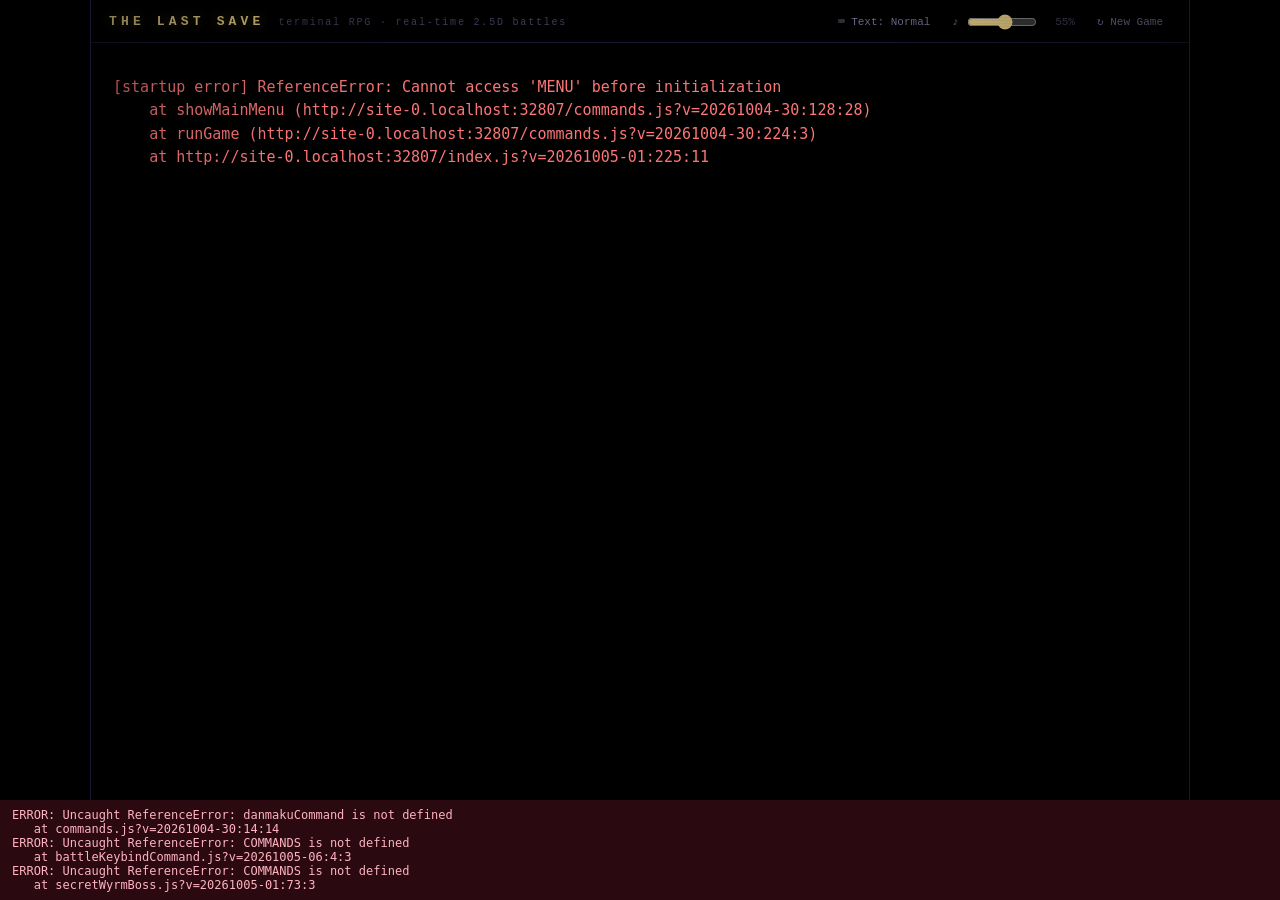
==== index.html @ a20257d5 "Load active dodge and parry system" ====
<!doctype html>
<html lang="en">
  <head>
    <meta charset="utf-8" />
    <meta name="viewport" content="width=device-width,initial-scale=1,viewport-fit=cover" />
    <meta name="theme-color" content="#05050a" />
    <meta name="description" content="THE LAST SAVE: a terminal story RPG with real-time 2.5D battles, crafting and a fourth-wall campaign." />
    <title>THE LAST SAVE</title>
    <link rel="icon" href="icon-image.png" />
    <link rel="stylesheet" href="styles.css?v=20261004-35" />
    <script src="errorlog.js?v=20261005-01"></script>
  </head>
  <body>
    <div class="terminal"><div class="terminal-corruption" aria-hidden="true"></div><header class="bar"><div class="brand-copy"><div class="title">THE LAST SAVE</div><div class="edition">terminal RPG · real-time 2.5D battles</div></div><nav class="toolbar" aria-label="Game settings"><button id="speedToggle" type="button">⌨️ Text: Normal</button><label class="music-volume" title="Music volume"><span aria-hidden="true">♪</span><input id="musicVolume" type="range" min="0" max="100" step="1" value="55" aria-label="Music volume" /><output id="musicVolumeValue" for="musicVolume">55%</output></label><button id="newGame" type="button">↻ New Game</button></nav></header><main id="screen" tabindex="0" aria-label="Game output"><noscript>THE LAST SAVE needs JavaScript to run.</noscript></main><div class="combo-timer" id="comboTimer" hidden role="timer" aria-live="off"><span id="comboTimerLabel"></span></div><div class="input-row"><span class="prompt">&gt;&gt;&gt;</span><input id="command" autocomplete="off" spellcheck="false" autofocus placeholder="Type a game command..." aria-label="Enter a game command" /></div><footer class="terminal-footer"><button class="footer-settings" id="settingsButton" type="button" aria-label="Open game settings" title="Open game settings">⚙️ Settings</button><div class="footer-meta"><div class="help">↵ Enter confirms · ↑/↓ select listed choices</div><div class="version" id="gameVersion">THE LAST SAVE</div></div></footer></div>
    <script src="items.js?v=20261004-30"></script><script src="projectileTuning.js?v=20261005-03"></script><script src="scenes.js?v=20261004-34"></script><script src="monsters.js?v=20261004-34"></script><script src="dialogue.js?v=20261004-30"></script><script src="helpers.js?v=20261004-31"></script><script src="playerGear.js?v=20261004-30"></script><script src="crafting.js?v=20261004-30"></script><script src="combat.js?v=20261005-01"></script><script src="story.js?v=20261004-30"></script><script src="saves.js?v=20261004-30"></script><script src="rpgSystems.js?v=20261004-30"></script><script src="commands.js?v=20261004-30"></script><script src="battleControls.js?v=20261005-04"></script><script src="BattleSkillControls.js?v=20261005-04"></script><script src="battleKeybindCommand.js?v=20261005-06"></script><script src="effects.js?v=20261004-34"></script><script src="typewriter.js?v=20261004-30"></script><script src="index.js?v=20261005-01"></script><script src="admin.js?v=20261004-30"></script><script src="secretWyrmBoss.js?v=20261005-01"></script><script src="touhouAttackPatterns.js?v=20261005-02"></script><script src="battle25d.js?v=20261005-07"></script><script src="battleDefense.js?v=20261005-01"></script><script src="swingProjectiles.js?v=20261005-04"></script><script src="skillProjectiles.js?v=20261005-01"></script>
  </body>
</html>
---- styles.css ----
/* =====================================================================
   THE LAST SAVE: plain terminal, cosmic-dread palette
   Void black, pale divine gold, crimson for harm, violet for the beyond.
   No window chrome: just a header line, the text, a prompt, a footer.
   ===================================================================== */

:root {
  color-scheme: dark;

  --void: #000;
  --void-2: #000;
  --line: #1c1730;

  --text: #cdc6dc;
  --text-strong: #f1ecfa;
  --muted: #7a7191;
  --faint: #463f5c;

  --gold: #e9cf86;      /* divine light */
  --gold-hot: #fff1c4;
  --crimson: #d4364f;   /* harm, danger */
  --crimson-hot: #ff6b7e;
  --violet: #a37cff;    /* the beyond */
  --green: #7ee0b0;
  --blue: #7fb6ff;
  --cyan: #8ff0e4;
  --ember: #ff9a5c;

  --mono: ui-monospace, "Cascadia Code", "JetBrains Mono", "SF Mono", "Fira Code", Consolas, "Liberation Mono", "Courier New", monospace;
}

* { box-sizing: border-box; }
html, body { margin: 0; height: 100%; background: #000; }

body {
  font-family: var(--mono);
  color: var(--text);
  background: #000;
}

/* ---------- the terminal fills the window ---------- */

.terminal {
  position: relative;
  display: flex;
  flex-direction: column;
  width: min(1100px, 100%);
  height: 100vh;
  height: 100dvh;
  margin: 0 auto;
  overflow: hidden;
  background: #000;
  border-left: 1px solid var(--line);
  border-right: 1px solid var(--line);
}

/* a few distant stars; barely there */
.terminal::before { display: none; }


/* faint scanlines + dark corners */
.terminal::after {
  content: "";
  position: absolute;
  inset: 0;
  z-index: 4;
  pointer-events: none;
  background:
    repeating-linear-gradient(to bottom, transparent 0 2px, #00000014 3px),
    radial-gradient(ellipse at center, transparent 65%, #00000070 100%);
}

.terminal > * { position: relative; z-index: 1; }
.terminal > .terminal-corruption { position: absolute; z-index: 8; }

/* ---------- header: one quiet line ---------- */

.bar {
  flex: 0 0 auto;
  display: flex;
  align-items: baseline;
  gap: 16px;
  padding: 12px 18px 10px;
  border-bottom: 1px solid var(--line);
  background: #000;
}
.brand-copy { display: flex; align-items: baseline; gap: 14px; min-width: 0; }
.title {
  margin: 0;
  font-size: 13px;
  font-weight: 700;
  letter-spacing: 0.32em;
  color: var(--gold);
  text-shadow: 0 0 14px #e9cf8666;
  white-space: nowrap;
}
.edition { font-size: 10px; letter-spacing: 0.18em; color: var(--faint); white-space: nowrap; }

.toolbar { display: flex; align-items: baseline; gap: 6px; margin-left: auto; }

button {
  font: inherit;
  font-size: 11px;
  cursor: pointer;
  color: var(--muted);
  background: transparent;
  border: 0;
  border-bottom: 1px solid transparent;
  border-radius: 0;
  padding: 3px 8px;
  transition: color 0.15s ease, border-color 0.15s ease, text-shadow 0.15s ease;
}
button:hover:not(:disabled) {
  color: var(--gold-hot);
  border-bottom-color: var(--gold);
  text-shadow: 0 0 10px #e9cf8688;
}
button:focus-visible { outline: 1px solid var(--gold); outline-offset: 2px; }

.music-volume { display: flex; align-items: center; gap: 6px; padding: 0 8px; font-size: 11px; color: var(--muted); white-space: nowrap; }
#musicVolume { width: 70px; cursor: pointer; accent-color: var(--gold); }
#musicVolumeValue { width: 30px; text-align: right; color: var(--faint); }

/* ---------- game text ---------- */

#screen {
  flex: 1;
  min-height: 0;
  overflow: auto;
  padding: 18px 22px;
  font-size: 15px;
  line-height: 1.55;
  white-space: pre-wrap;
  overflow-wrap: anywhere;
  cursor: text;
  color: var(--text);
  scrollbar-width: thin;
  scrollbar-color: #3a3057 transparent;
}
#screen:focus { outline: none; }
#screen::-webkit-scrollbar { width: 8px; }
#screen::-webkit-scrollbar-thumb { background: #2a2342; border-radius: 4px; }
#screen::-webkit-scrollbar-thumb:hover { background: #473a72; }
#screen ::selection { background: #a37cff44; color: var(--text-strong); }

/* ---------- prompt ---------- */

.input-row {
  flex: 0 0 auto;
  display: flex;
  align-items: center;
  gap: 10px;
  padding: 10px 22px;
  border-top: 1px solid var(--line);
  background: #000;
}
.prompt { user-select: none; font-weight: 700; color: var(--gold); text-shadow: 0 0 10px #e9cf8688; }
#command {
  flex: 1;
  min-width: 0;
  padding: 4px 0;
  font: inherit;
  font-size: 15px;
  color: var(--text-strong);
  caret-color: var(--gold);
  background: transparent;
  border: 0;
  outline: 0;
}
#command::placeholder { color: var(--faint); }

/* ---------- combo timer ---------- */

.combo-timer {
  flex: 0 0 auto;
  padding: 5px 22px;
  font-size: 0.96em;
  font-weight: 700;
  color: var(--gold);
  border-top: 1px solid var(--line);
  border-left: 2px solid var(--gold);
  background: linear-gradient(90deg, #e9cf8618, transparent 70%);
}
.combo-timer[hidden] { display: none; }
.combo-bar-fill { color: var(--gold-hot); text-shadow: 0 0 8px #e9cf8699; }
.combo-bar-empty { color: #3d3552; }
.combo-timer.urgent { color: var(--crimson-hot); border-left-color: var(--crimson); background: linear-gradient(90deg, #d4364f22, transparent 70%); animation: pulse 0.5s ease-in-out infinite; }
.combo-timer.urgent .combo-bar-fill { color: var(--crimson-hot); text-shadow: 0 0 8px #d4364f99; }

/* ---------- footer ---------- */

.terminal-footer {
  flex: 0 0 auto;
  display: flex;
  align-items: baseline;
  gap: 14px;
  padding: 6px 18px 8px;
  border-top: 1px solid var(--line);
  background: #000;
}
.footer-settings { padding: 2px 8px; font-size: 11px; white-space: nowrap; color: var(--muted); }
.footer-settings.is-loading { color: var(--gold); }
.footer-settings.is-loading::before { content: "…"; margin-right: 4px; animation: pulse 0.9s ease-in-out infinite; }
.footer-settings.is-unavailable { color: var(--crimson-hot); }
.footer-settings:disabled { cursor: wait; }
.footer-meta { flex: 1; min-width: 0; display: flex; align-items: baseline; justify-content: space-between; gap: 14px; }
.help, .version { padding: 0; font-size: 10px; white-space: nowrap; color: var(--faint); }
.version { letter-spacing: 0.14em; }

/* ---------- colours for what the game prints ---------- */

.line { animation: line-in 0.22s ease-out both; }
@keyframes line-in { from { opacity: 0; } to { opacity: 1; } }

.fx-hurt   { color: var(--crimson-hot); font-weight: 700; }
.fx-hit    { color: var(--gold); }
.fx-crit   { color: var(--gold-hot); font-weight: 800; text-shadow: 0 0 12px #e9cf86bb; }
.fx-parry  { color: var(--blue); font-weight: 700; }
.fx-dodge  { color: var(--cyan); }
.fx-heal   { color: var(--green); }
.fx-status { color: var(--violet); }
.fx-loot   { color: var(--gold); }
.fx-dim    { color: var(--faint); }
.fx-can    { color: var(--green); }
.fx-cant   { color: #a8566a; }
.fx-turn-player { color: var(--gold);        font-weight: 800; letter-spacing: 0.06em; }
.fx-turn-enemy  { color: var(--crimson-hot); font-weight: 800; letter-spacing: 0.06em; }

/* big moments: a thin rule on the left, nothing more */
.fx-chapter, .fx-levelup, .fx-win, .fx-lose, .fx-encounter {
  display: block;
  margin: 8px 0;
  padding: 2px 0 2px 12px;
  font-weight: 800;
  border-left: 2px solid currentColor;
}
.fx-chapter   { color: var(--violet);  letter-spacing: 0.08em; text-shadow: 0 0 16px #a37cff88; }
.fx-levelup   { color: var(--gold-hot); text-shadow: 0 0 14px #e9cf86aa; }
.fx-win       { color: var(--gold);     text-shadow: 0 0 12px #e9cf8688; }
.fx-lose      { color: var(--crimson);  text-shadow: 0 0 14px #d4364f88; }
.fx-encounter { color: var(--ember); }

.fx-warning { color: var(--ember); font-weight: 800; animation: line-in 0.22s ease-out both, pulse 0.7s ease-in-out 3; }
.fx-glitch  { color: var(--cyan); animation: line-in 0.22s ease-out both, glitch 0.5s steps(2) 2; }

.fx-intent-head { color: var(--crimson-hot); font-weight: 800; letter-spacing: 0.16em; }
.fx-intent-main { color: #ffd3c4; font-weight: 700; }

.fx-reward-feed {
  display: block;
  margin: 1px 0;
  padding: 1px 0 1px 10px;
  font-size: 0.96em;
  font-weight: 600;
  text-align: left;
  border-left: 2px solid #6b5d34;
}
.reward-coin  { color: #b4e394; }
.reward-xp    { color: var(--gold); }
.reward-item  { color: #cdb1ee; }
.reward-combo { color: var(--ember); }

/* HP / energy bars */
.bar-good   { color: #6fe0a6; }
.bar-warn   { color: var(--gold); }
.bar-low    { color: var(--crimson-hot); text-shadow: 0 0 8px #d4364f77; }
.bar-energy { color: var(--violet); text-shadow: 0 0 8px #a37cff55; }
.bar-empty  { color: #2b2540; }

@keyframes pulse { 50% { opacity: 0.45; } }
@keyframes glitch {
  0%   { text-shadow: 2px 0 #ff2e63, -2px 0 #08d9d6; transform: translateX(-2px); }
  50%  { text-shadow: -2px 0 #ff2e63, 2px 0 #08d9d6; transform: translateX(2px); }
  100% { text-shadow: none; transform: none; }
}

/* ---------- screen shake, flash, floating numbers (effects.js) ---------- */

.shake        { animation: shake 0.25s linear; }
.shake-strong { animation: shake 0.45s linear; }
@keyframes shake {
  0%, 100% { transform: translate(0, 0); }
  20% { transform: translate(-6px, 2px); }
  40% { transform: translate(5px, -3px); }
  60% { transform: translate(-4px, 3px); }
  80% { transform: translate(3px, -2px); }
}
.fx-flash { position: absolute; inset: 0; pointer-events: none; opacity: 0; z-index: 5; }
.fx-flash.on { animation: flash 0.45s ease-out; }
@keyframes flash { 0% { opacity: 1; } 100% { opacity: 0; } }

.fx-float { position: absolute; z-index: 6; pointer-events: none; font-size: 26px; font-weight: 800; animation: float-up 0.82s ease-out forwards; }
.fx-float.hurt { color: var(--crimson-hot); text-shadow: 0 0 12px #a00000, 0 2px 0 #000; }
.fx-float.hit  { color: var(--gold); text-shadow: 0 0 10px #6a4a00, 0 2px 0 #000; }
.fx-float.crit { color: var(--gold-hot); font-size: 42px; text-shadow: 0 0 18px #e9cf86, 0 2px 0 #000; }
@keyframes float-up {
  0%   { opacity: 0; transform: translateY(10px) scale(0.7); }
  15%  { opacity: 1; transform: translateY(0) scale(1.15); }
  100% { opacity: 0; transform: translateY(-60px) scale(1); }
}

/* ---------- accessibility options (set by the settings menu) ---------- */

body.access-large #screen,
body.access-large #command { font-size: 19px; line-height: 1.6; }
body.access-spacing #screen { line-height: 1.85; letter-spacing: 0.025em; }
body.access-reduced-flash .terminal::after { opacity: 0.5; }
body.access-reduced-flash .fx-glitch { animation: none !important; text-shadow: none !important; }
body.access-reduced-flash .fx-flash { display: none !important; }
body.access-reduced-flash .shake,
body.access-reduced-flash .shake-strong { animation: none !important; }
body.access-reduced-flash .boss-attack-scene,
body.access-reduced-flash .boss-attack-scene * { animation: none !important; }
body.access-reduced-flash .boss-attack-scene::before { opacity: 0.72; }
body.access-reduced-flash .fx-intent-head,
body.access-reduced-flash .boss-attack-mark { text-shadow: none !important; }
body.access-reduced-motion *,
body.access-reduced-motion *::before,
body.access-reduced-motion *::after {
  animation-duration: 0.01ms !important;
  animation-iteration-count: 1 !important;
  scroll-behavior: auto !important;
  transition-duration: 0.01ms !important;
}
@media (prefers-reduced-motion: reduce) {
  .line, .shake, .shake-strong, .fx-warning, .fx-glitch, .combo-timer.urgent { animation: none; }
  .footer-settings.is-loading::before { animation: none; }
}

/* ---------- small screens ---------- */

@media (max-width: 700px) {
  .terminal { border: 0; }
  .bar { flex-wrap: wrap; gap: 4px 10px; padding: 9px 12px 7px; }
  .edition { display: none; }
  .toolbar { gap: 2px; }
  button { padding: 3px 6px; font-size: 10px; }
  #musicVolume { width: 54px; }
  #musicVolumeValue { display: none; }
  #screen { padding: 12px 14px; font-size: 13.5px; }
  .input-row { padding: 8px 14px; }
  .terminal-footer { flex-wrap: wrap; gap: 2px 8px; padding: 5px 12px 7px; }
  .footer-meta { flex-direction: column; align-items: flex-end; gap: 1px; }
  .help, .version { font-size: 9px; }
}

/* =====================================================================
   Effect scenes triggered by effects.js (boss attacks, reality cut,
   corruption). Unchanged from the original.
   ===================================================================== */

  .terminal-corruption {
    position: absolute;
    inset: 0;
    z-index: 8;
    overflow: hidden;
    pointer-events: none;
    opacity: 0;
  }
  .terminal-corruption::before,
  .terminal-corruption::after {
    content: "";
    position: absolute;
    inset: 0;
    opacity: 0;
  }
  .terminal.terminal-corrupted.corrupt-glitch { animation: terminal-jitter 0.11s steps(2) 7; }
  .terminal.terminal-corrupted.corrupt-glitch #screen { text-shadow: 1px 0 #aaa, -1px 0 #555; }
  .terminal-corrupted.corrupt-glitch .terminal-corruption { opacity: 1; }
  .corrupt-glitch .terminal-corruption::before {
    opacity: 0.18;
    background: repeating-linear-gradient(to bottom, transparent 0 5px, #eee 6px, transparent 7px 11px);
    animation: scan-static 0.16s steps(3) infinite;
  }
  .terminal.terminal-corrupted.corrupt-fracture { animation: terminal-jitter 0.14s steps(2) 5; }
  .corrupt-fracture .terminal-corruption { opacity: 1; }
  .corrupt-fracture .terminal-corruption::before {
    opacity: 0.62;
    background:
      linear-gradient(112deg, transparent 0 48%, #eee 48.15%, transparent 48.45%),
      linear-gradient(72deg, transparent 0 52%, #aaa 52.12%, transparent 52.35%),
      linear-gradient(152deg, transparent 0 43%, #888 43.1%, transparent 43.35%);
    clip-path: polygon(0 0, 100% 0, 100% 100%, 0 100%);
  }
  .corrupt-fracture .terminal-corruption::after {
    opacity: 0.38;
    background: linear-gradient(28deg, transparent 0 66%, #eee 66.1%, transparent 66.35%);
  }
  .terminal.terminal-corrupted.corrupt-tear { animation: terminal-jitter 0.09s steps(2) 9; }
  .corrupt-tear .terminal-corruption { opacity: 1; }
  .corrupt-tear .terminal-corruption::before {
    opacity: 0.22;
    background: repeating-linear-gradient(to bottom, transparent 0 35px, #ddd 36px 38px, transparent 39px 61px);
    animation: tear-shift 0.32s steps(2) 8;
  }
  .corrupt-tear #screen { animation: text-slip 0.22s steps(2) 7; }
  @keyframes terminal-jitter {
    0%, 100% { transform: translate(0); }
    25% { transform: translate(2px, -1px); }
    50% { transform: translate(-2px, 1px); }
    75% { transform: translate(1px, 1px); }
  }
  @keyframes scan-static {
    50% { transform: translateY(3px); }
  }
  @keyframes tear-shift {
    50% { transform: translateX(9px) skewY(-1deg); }
  }
  @keyframes text-slip {
    50% { transform: translateX(5px); clip-path: inset(35% 0 38%); }
  }
  @media (prefers-reduced-motion: reduce) {
    .terminal.terminal-corrupted, .corrupt-glitch .terminal-corruption::before,
    .corrupt-tear .terminal-corruption::before, .corrupt-tear #screen { animation: none; }
  }

  /* The Last Save opens a brief, original terminal split and void effect. */
  .last-save-cut {
    position: absolute;
    inset: 0;
    z-index: 12;
    overflow: hidden;
    pointer-events: none;
    background: #000;
    animation: last-save-cut-fade 2600ms ease-in forwards;
  }
  .last-save-cut .cut-half {
    position: absolute;
    top: 0;
    width: 50.5%;
    height: 100%;
    background: linear-gradient(90deg, #050505, #111 94%, #050505);
    box-shadow: 0 0 24px #b8c8ff55;
    will-change: transform;
  }
  .last-save-cut .cut-half-left {
    left: 0;
    border-right: 1px solid #c9d5ff;
    animation: last-save-left-open 2600ms cubic-bezier(.7, 0, .2, 1) forwards;
  }
  .last-save-cut .cut-half-right {
    right: 0;
    border-left: 1px solid #c9d5ff;
    animation: last-save-right-open 2600ms cubic-bezier(.7, 0, .2, 1) forwards;
  }
  .last-save-cut .cut-seam {
    position: absolute;
    z-index: 2;
    left: 50%;
    top: 0;
    width: 2px;
    height: 100%;
    background: #f4f6ff;
    box-shadow: 0 0 8px 2px #c2d2ff, 0 0 28px 6px #8ca6ff;
    transform: scaleY(0);
    transform-origin: center;
    animation: last-save-seam 700ms steps(2, end) forwards;
  }
  .last-save-cut .cut-void {
    position: absolute;
    z-index: 3;
    left: 50%;
    top: 50%;
    width: clamp(110px, 24vw, 300px);
    height: clamp(90px, 34vh, 260px);
    background: #000;
    border: 1px solid #68708a;
    box-shadow: 0 0 0 2px #000, 0 0 24px #8a9ed844;
    transform: translate(-50%, -50%) scale(.08);
    opacity: 0;
    animation: last-save-void 2600ms cubic-bezier(.16, .8, .28, 1) forwards;
  }
  .last-save-cut .cut-hash-field {
    position: absolute;
    z-index: 4;
    inset: 0;
    color: #e7e9f2;
    text-shadow: 0 0 7px #c3d2ff;
    font: 700 clamp(13px, 2vw, 24px)/1 Consolas, "Courier New", monospace;
  }
  .last-save-cut .cut-glyph {
    position: absolute;
    opacity: 0;
    animation: last-save-glyph 900ms steps(2, end) var(--glyph-delay, 0ms) 2;
  }
  @keyframes last-save-cut-fade {
    0%, 72% { opacity: 1; }
    100% { opacity: 0; visibility: hidden; }
  }
  @keyframes last-save-left-open {
    0%, 24% { transform: translateX(0); }
    44% { transform: translate(-3%, -1%); }
    70%, 100% { transform: translate(-112%, -2%); }
  }
  @keyframes last-save-right-open {
    0%, 24% { transform: translateX(0); }
    44% { transform: translate(3%, 1%); }
    70%, 100% { transform: translate(112%, 2%); }
  }
  @keyframes last-save-seam {
    0% { transform: scaleY(0); opacity: 0; }
    20% { transform: scaleY(1); opacity: 1; }
    70%, 100% { transform: scaleY(1); opacity: 0; }
  }
  @keyframes last-save-void {
    0%, 24% { opacity: 0; transform: translate(-50%, -50%) scale(.08); }
    42% { opacity: 1; transform: translate(-50%, -50%) scale(1.04); }
    58%, 78% { opacity: 1; transform: translate(-50%, -50%) scale(1); }
    100% { opacity: 0; transform: translate(-50%, -50%) scale(.96); }
  }
  @keyframes last-save-glyph {
    0% { opacity: 0; transform: translate(0, -12px) skewX(-18deg); }
    18%, 65% { opacity: .92; }
    100% { opacity: 0; transform: translate(var(--glyph-drift, 8px), 34px) skewX(12deg); }
  }
  @media (prefers-reduced-motion: reduce) {
    .last-save-cut, .last-save-cut .cut-half-left, .last-save-cut .cut-half-right,
    .last-save-cut .cut-seam, .last-save-cut .cut-void, .last-save-cut .cut-glyph {
      animation: none !important;
    }
    .last-save-cut { opacity: 1; }
    .last-save-cut .cut-seam { transform: scaleY(1); }
    .last-save-cut .cut-void { opacity: 1; transform: translate(-50%, -50%) scale(1); }
    .last-save-cut .cut-glyph { opacity: .7; }
  }
  /* Original boss signature-attack cutscenes. */
  .boss-attack-scene{position:absolute;inset:0;z-index:14;overflow:hidden;pointer-events:none;background:#020307ef;isolation:isolate}
  .boss-attack-scene::before{content:"";position:absolute;inset:0;background:radial-gradient(ellipse at center,#28334a55,#020307 72%);animation:attack-scene-flash 2.25s ease-out both}
  .boss-attack-mark{position:absolute;display:grid;place-items:center;color:#f2f5ff;text-shadow:0 0 10px currentColor,0 0 26px currentColor;font-weight:900;line-height:1;user-select:none;will-change:transform,opacity}
  .attack-logo-fall .boss-attack-mark{width:30%;min-height:17%;padding:8px;border:1px solid #e5e9ff9c;background:linear-gradient(145deg,#121722f5,#050609f5);box-shadow:0 0 18px #c8d3ff66,inset 0 0 16px #fff2;color:#f4f5ff;font-size:clamp(10px,1.6vw,18px);letter-spacing:.08em;text-align:center;animation:boss-logo-fall 2250ms cubic-bezier(.5,0,.8,.5) var(--attack-delay,0ms) both}
  .attack-crown-shards .boss-attack-mark{color:#ffd36a;font-size:clamp(22px,6vw,72px);animation:attack-shard-fall 1800ms ease-in var(--attack-delay,0ms) both}
  .attack-moon-pounce .boss-attack-mark{color:#b7d8ff;font-size:clamp(34px,10vw,110px);animation:attack-swipe 1450ms cubic-bezier(.2,.7,.3,1) var(--attack-delay,0ms) both}
  .attack-core-eruption .boss-attack-mark{color:#ff9a58;font-size:clamp(18px,4vw,48px);animation:attack-erupt 1900ms ease-out var(--attack-delay,0ms) both}
  .attack-whiteout .boss-attack-mark{color:#dff6ff;font-size:clamp(20px,5vw,60px);animation:attack-snowfall 1900ms linear var(--attack-delay,0ms) both}
  .attack-cinder-collapse .boss-attack-mark{color:#ff854d;font-size:clamp(16px,4vw,42px);animation:attack-ember 2100ms ease-in var(--attack-delay,0ms) both}
  .attack-page-storm .boss-attack-mark{color:#ead9ae;font-size:clamp(22px,4vw,48px);animation:attack-page 1900ms ease-in-out var(--attack-delay,0ms) both}
  .attack-redline-slice .boss-attack-mark{left:-10%;width:120%;height:3px;background:#ff3434;box-shadow:0 0 10px #ff3434,0 0 30px #ff2020;animation:attack-redline 1350ms steps(2,end) var(--attack-delay,0ms) both}
  .attack-void-pulse .boss-attack-mark{color:#d8d9e5;font-size:clamp(16px,3vw,34px);animation:attack-void-glyph 1800ms steps(2,end) var(--attack-delay,0ms) both}
  .attack-dragon-flame .boss-attack-mark{color:#ff8b4a;font-size:clamp(18px,4vw,52px);animation:attack-flame-rain 2050ms ease-in var(--attack-delay,0ms) both}
  .attack-ground-rift .boss-attack-mark,.attack-earth-shatter .boss-attack-mark{color:#d6b58a;font-size:clamp(22px,5vw,64px);animation:attack-rift 1850ms ease-out var(--attack-delay,0ms) both}
  .attack-dragon-roar .boss-attack-mark,.attack-ogre-roar .boss-attack-mark{color:#ffd76a;font-size:clamp(14px,3vw,38px);animation:attack-roar 1650ms ease-out var(--attack-delay,0ms) both}
  .attack-wing-storm .boss-attack-mark{color:#d7edff;font-size:clamp(20px,4vw,54px);animation:attack-wing 1650ms cubic-bezier(.2,.7,.3,1) var(--attack-delay,0ms) both}
  .attack-cataclysm .boss-attack-mark,.attack-godfall .boss-attack-mark{color:#fff0a8;font-size:clamp(18px,4vw,54px);animation:attack-cataclysm 2300ms ease-in var(--attack-delay,0ms) both}
  .attack-soul-bolt .boss-attack-mark,.attack-soul-grip .boss-attack-mark,.attack-soul-drain .boss-attack-mark{color:#b8a0ff;font-size:clamp(18px,4vw,50px);animation:attack-soul 1800ms ease-in-out var(--attack-delay,0ms) both}
  .attack-plague-cloud .boss-attack-mark,.attack-corruption-wave .boss-attack-mark{color:#8ce59f;font-size:clamp(14px,3vw,40px);animation:attack-cloud 1950ms ease-out var(--attack-delay,0ms) both}
  .attack-stone-fist .boss-attack-mark{color:#d4c2a6;font-size:clamp(24px,5vw,66px);animation:attack-fist 1600ms cubic-bezier(.2,.9,.2,1) var(--attack-delay,0ms) both}
  .attack-blood-bite .boss-attack-mark{color:#ff6179;font-size:clamp(18px,4vw,48px);animation:attack-blood 1700ms ease-out var(--attack-delay,0ms) both}
  .attack-bat-swarm .boss-attack-mark{color:#b7a4df;font-size:clamp(18px,3vw,42px);animation:attack-swarm 1800ms ease-in-out var(--attack-delay,0ms) both}
  .attack-hellfire .boss-attack-mark{color:#ff754f;font-size:clamp(18px,4vw,50px);animation:attack-flame-rain 2100ms ease-in var(--attack-delay,0ms) both}
  .attack-void-curse .boss-attack-mark,.attack-name-erasure .boss-attack-mark,.attack-missing-texture .boss-attack-mark,.attack-invalid-state .boss-attack-mark,.attack-out-of-bounds .boss-attack-mark{color:#c7c9d8;font-size:clamp(14px,3vw,38px);animation:attack-glitch-fall 1900ms steps(2,end) var(--attack-delay,0ms) both}
  .attack-frenzy .boss-attack-mark,.attack-berserker-swing .boss-attack-mark,.attack-hero-slash .boss-attack-mark{color:#ffe08a;font-size:clamp(20px,5vw,60px);animation:attack-slash-storm 1500ms ease-out var(--attack-delay,0ms) both}
  .attack-royal-decree .boss-attack-mark,.attack-watcher-gaze .boss-attack-mark,.attack-counterfactual .boss-attack-mark,.attack-index-beam .boss-attack-mark,.attack-sealed-vault .boss-attack-mark,.attack-save-pulse .boss-attack-mark{color:#e8dcff;font-size:clamp(14px,3vw,42px);animation:attack-lock 1900ms ease-in-out var(--attack-delay,0ms) both}
  .attack-memory-flash .boss-attack-mark{color:#9fe8ff;font-size:clamp(14px,3vw,40px);animation:attack-memory 1750ms steps(3,end) var(--attack-delay,0ms) both}
  .attack-fourth-wall .boss-attack-mark{color:#8ff0e4;font-size:clamp(12px,2vw,30px);animation:attack-fourth 1950ms steps(2,end) var(--attack-delay,0ms) both}
  .attack-page-erasure .boss-attack-mark,.attack-ink-storm .boss-attack-mark,.attack-author-decree .boss-attack-mark{color:#e7b4ff;font-size:clamp(14px,3vw,42px);animation:attack-page-void 2050ms ease-in-out var(--attack-delay,0ms) both}
  .attack-hero-finale .boss-attack-mark{color:#fff4bf;font-size:clamp(20px,5vw,64px);animation:attack-finale 2100ms cubic-bezier(.2,.9,.2,1) var(--attack-delay,0ms) both}
  @keyframes attack-flame-rain{0%{opacity:0;transform:translate(var(--attack-drift,0),-30vh) scale(.4) rotate(0)}20%{opacity:1}100%{opacity:0;transform:translate(calc(var(--attack-drift,0)*-1),115vh) scale(1.4) rotate(220deg)}}
  @keyframes attack-rift{0%{opacity:0;transform:scaleX(.1) translateY(20vh) rotate(var(--attack-tilt,0deg))}25%,60%{opacity:1;transform:scaleX(1.2) translateY(0) rotate(0)}100%{opacity:0;transform:scaleX(.2) translateY(-15vh) rotate(-10deg)}}
  @keyframes attack-roar{0%{opacity:0;transform:scale(.15)}25%,55%{opacity:1;transform:scale(1.1)}100%{opacity:0;transform:scale(2.4)}}
  @keyframes attack-wing{0%{opacity:0;transform:translate(-85vw,25vh) rotate(-25deg) scale(.6)}25%,55%{opacity:1}100%{opacity:0;transform:translate(95vw,-25vh) rotate(20deg) scale(1.35)}}
  @keyframes attack-cataclysm{0%{opacity:0;transform:translateY(-55vh) scale(.2)}28%{opacity:1}62%{opacity:.9;transform:translateY(5vh) scale(1.15)}100%{opacity:0;transform:translateY(95vh) scale(1.8) rotate(180deg)}}
  @keyframes attack-soul{0%{opacity:0;transform:translate(0,30vh) scale(.2)}25%,55%{opacity:1}100%{opacity:0;transform:translate(calc(var(--attack-drift,20px)*-1),-45vh) scale(1.5)}}
  @keyframes attack-cloud{0%{opacity:0;transform:scale(.2)}30%,65%{opacity:.8}100%{opacity:0;transform:scale(3) translateY(-10vh)}}
  @keyframes attack-fist{0%{opacity:0;transform:translate(0,-50vh) scale(.25) rotate(-20deg)}28%,55%{opacity:1}100%{opacity:0;transform:translate(var(--attack-drift,20px),40vh) scale(1.5) rotate(35deg)}}
  @keyframes attack-blood{0%{opacity:0;transform:translate(50vw,10vh) scale(.2)}25%,55%{opacity:1}100%{opacity:0;transform:translate(-45vw,-10vh) scale(1.3)}}
  @keyframes attack-swarm{0%{opacity:0;transform:translate(-20vw,20vh) scale(.2)}25%{opacity:1}100%{opacity:0;transform:translate(25vw,-25vh) rotate(540deg) scale(1.3)}}
  @keyframes attack-glitch-fall{0%{opacity:0;transform:translateY(-35vh) skewX(15deg) scale(.5)}30%,55%{opacity:.95}100%{opacity:0;transform:translateY(45vh) skewX(-15deg) scale(1.4)}}
  @keyframes attack-slash-storm{0%{opacity:0;transform:translate(-60vw,20vh) rotate(-35deg) scale(.5)}25%,55%{opacity:1}100%{opacity:0;transform:translate(65vw,-20vh) rotate(40deg) scale(1.5)}}
  @keyframes attack-lock{0%{opacity:0;transform:scale(.3) rotate(-8deg)}30%,65%{opacity:.95}100%{opacity:0;transform:scale(1.5) rotate(8deg)}}
  @keyframes attack-memory{0%,100%{opacity:0;transform:translateX(-8px)}30%,60%{opacity:1;transform:translateX(8px)}75%{opacity:.3;transform:translateX(-3px)}}
  @keyframes attack-fourth{0%{opacity:0;transform:translateX(-30vw)}35%,60%{opacity:1}100%{opacity:0;transform:translateX(35vw)}}
  @keyframes attack-page-void{0%{opacity:0;transform:translateY(-55vh) rotate(-35deg) scale(.4)}25%,65%{opacity:.95}100%{opacity:0;transform:translateY(60vh) rotate(40deg) scale(1.5)}}
  @keyframes attack-finale{0%{opacity:0;transform:translateY(-45vh) scale(.4)}25%,60%{opacity:1;transform:scale(1.1)}100%{opacity:0;transform:translateY(55vh) scale(1.7) rotate(45deg)}}
  @keyframes attack-scene-flash{0%{opacity:0}8%,62%{opacity:1}100%{opacity:.12}}
  @keyframes boss-logo-fall{0%,58%{opacity:1;transform:translateY(0) rotate(0) scale(1)}68%{opacity:.95;transform:translateY(8px) rotate(2deg) scale(1.03)}100%{opacity:0;transform:translateY(125vh) rotate(var(--attack-tilt,8deg)) scale(.82)}}
  @keyframes attack-shard-fall{0%{opacity:0;transform:translate(0,-70vh) rotate(0) scale(.5)}22%,50%{opacity:1}100%{opacity:0;transform:translate(var(--attack-drift,30px),120vh) rotate(460deg) scale(1.2)}}
  @keyframes attack-swipe{0%{opacity:0;transform:translate(-90vw,30vh) rotate(-32deg) scale(.55)}25%,55%{opacity:1}100%{opacity:0;transform:translate(100vw,-22vh) rotate(18deg) scale(1.35)}}
  @keyframes attack-erupt{0%{opacity:0;transform:translateY(35vh) scale(.1)}25%,55%{opacity:1}100%{opacity:0;transform:translate(var(--attack-drift,20px),-90vh) scale(1.5) rotate(250deg)}}
  @keyframes attack-snowfall{0%{opacity:0;transform:translate(var(--attack-drift,20px),-15vh) rotate(0)}20%,65%{opacity:.95}100%{opacity:0;transform:translate(calc(var(--attack-drift,20px)*-1),110vh) rotate(300deg)}}
  @keyframes attack-ember{0%{opacity:0;transform:translateY(-70vh) scale(.4)}20%,55%{opacity:1}100%{opacity:0;transform:translate(var(--attack-drift,20px),115vh) scale(1.4) rotate(180deg)}}
  @keyframes attack-page{0%{opacity:0;transform:translate(var(--attack-drift,20px),-80vh) rotate(-90deg)}18%,62%{opacity:.96}100%{opacity:0;transform:translate(calc(var(--attack-drift,20px)*-1),115vh) rotate(240deg)}}
  @keyframes attack-redline{0%{opacity:0;transform:translateX(-20vw) scaleX(.1)}18%,62%{opacity:1;transform:translateX(0) scaleX(1)}100%{opacity:0;transform:translateX(20vw) scaleX(.2)}}
  @keyframes attack-void-glyph{0%{opacity:0;transform:scale(.2) rotate(-30deg)}25%,65%{opacity:.9}100%{opacity:0;transform:translate(var(--attack-drift,20px),20vh) scale(1.6) rotate(90deg)}}
  @media(prefers-reduced-motion:reduce){.boss-attack-scene::before,.boss-attack-mark{animation:none!important}.boss-attack-scene::before{opacity:.72}.boss-attack-mark{opacity:.8}}
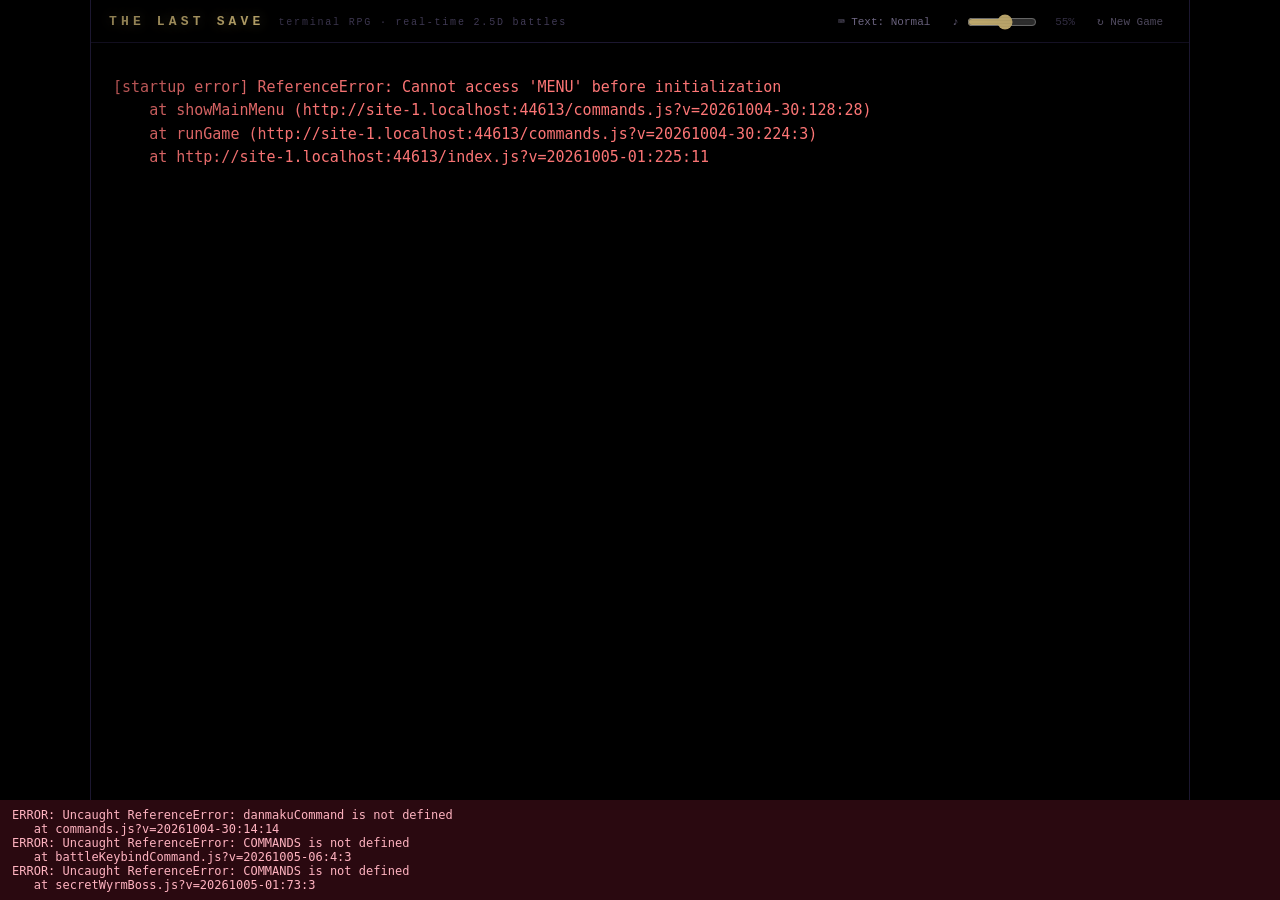
==== commit 97ae5505: "Refresh battle defense keybind cache" ====
--- a/index.html
+++ b/index.html
@@ -12,6 +12,6 @@
   </head>
   <body>
     <div class="terminal"><div class="terminal-corruption" aria-hidden="true"></div><header class="bar"><div class="brand-copy"><div class="title">THE LAST SAVE</div><div class="edition">terminal RPG · real-time 2.5D battles</div></div><nav class="toolbar" aria-label="Game settings"><button id="speedToggle" type="button">⌨️ Text: Normal</button><label class="music-volume" title="Music volume"><span aria-hidden="true">♪</span><input id="musicVolume" type="range" min="0" max="100" step="1" value="55" aria-label="Music volume" /><output id="musicVolumeValue" for="musicVolume">55%</output></label><button id="newGame" type="button">↻ New Game</button></nav></header><main id="screen" tabindex="0" aria-label="Game output"><noscript>THE LAST SAVE needs JavaScript to run.</noscript></main><div class="combo-timer" id="comboTimer" hidden role="timer" aria-live="off"><span id="comboTimerLabel"></span></div><div class="input-row"><span class="prompt">&gt;&gt;&gt;</span><input id="command" autocomplete="off" spellcheck="false" autofocus placeholder="Type a game command..." aria-label="Enter a game command" /></div><footer class="terminal-footer"><button class="footer-settings" id="settingsButton" type="button" aria-label="Open game settings" title="Open game settings">⚙️ Settings</button><div class="footer-meta"><div class="help">↵ Enter confirms · ↑/↓ select listed choices</div><div class="version" id="gameVersion">THE LAST SAVE</div></div></footer></div>
-    <script src="items.js?v=20261004-30"></script><script src="projectileTuning.js?v=20261005-03"></script><script src="scenes.js?v=20261004-34"></script><script src="monsters.js?v=20261004-34"></script><script src="dialogue.js?v=20261004-30"></script><script src="helpers.js?v=20261004-31"></script><script src="playerGear.js?v=20261004-30"></script><script src="crafting.js?v=20261004-30"></script><script src="combat.js?v=20261005-01"></script><script src="story.js?v=20261004-30"></script><script src="saves.js?v=20261004-30"></script><script src="rpgSystems.js?v=20261004-30"></script><script src="commands.js?v=20261004-30"></script><script src="battleControls.js?v=20261005-04"></script><script src="BattleSkillControls.js?v=20261005-04"></script><script src="battleKeybindCommand.js?v=20261005-06"></script><script src="effects.js?v=20261004-34"></script><script src="typewriter.js?v=20261004-30"></script><script src="index.js?v=20261005-01"></script><script src="admin.js?v=20261004-30"></script><script src="secretWyrmBoss.js?v=20261005-01"></script><script src="touhouAttackPatterns.js?v=20261005-02"></script><script src="battle25d.js?v=20261005-07"></script><script src="battleDefense.js?v=20261005-01"></script><script src="swingProjectiles.js?v=20261005-04"></script><script src="skillProjectiles.js?v=20261005-01"></script>
+    <script src="items.js?v=20261004-30"></script><script src="projectileTuning.js?v=20261005-03"></script><script src="scenes.js?v=20261004-34"></script><script src="monsters.js?v=20261004-34"></script><script src="dialogue.js?v=20261004-30"></script><script src="helpers.js?v=20261004-31"></script><script src="playerGear.js?v=20261004-30"></script><script src="crafting.js?v=20261004-30"></script><script src="combat.js?v=20261005-01"></script><script src="story.js?v=20261004-30"></script><script src="saves.js?v=20261004-30"></script><script src="rpgSystems.js?v=20261004-30"></script><script src="commands.js?v=20261004-30"></script><script src="battleControls.js?v=20261005-05"></script><script src="BattleSkillControls.js?v=20261005-04"></script><script src="battleKeybindCommand.js?v=20261005-06"></script><script src="effects.js?v=20261004-34"></script><script src="typewriter.js?v=20261004-30"></script><script src="index.js?v=20261005-01"></script><script src="admin.js?v=20261004-30"></script><script src="secretWyrmBoss.js?v=20261005-01"></script><script src="touhouAttackPatterns.js?v=20261005-02"></script><script src="battle25d.js?v=20261005-07"></script><script src="battleDefense.js?v=20261005-01"></script><script src="swingProjectiles.js?v=20261005-04"></script><script src="skillProjectiles.js?v=20261005-01"></script>
   </body>
 </html>
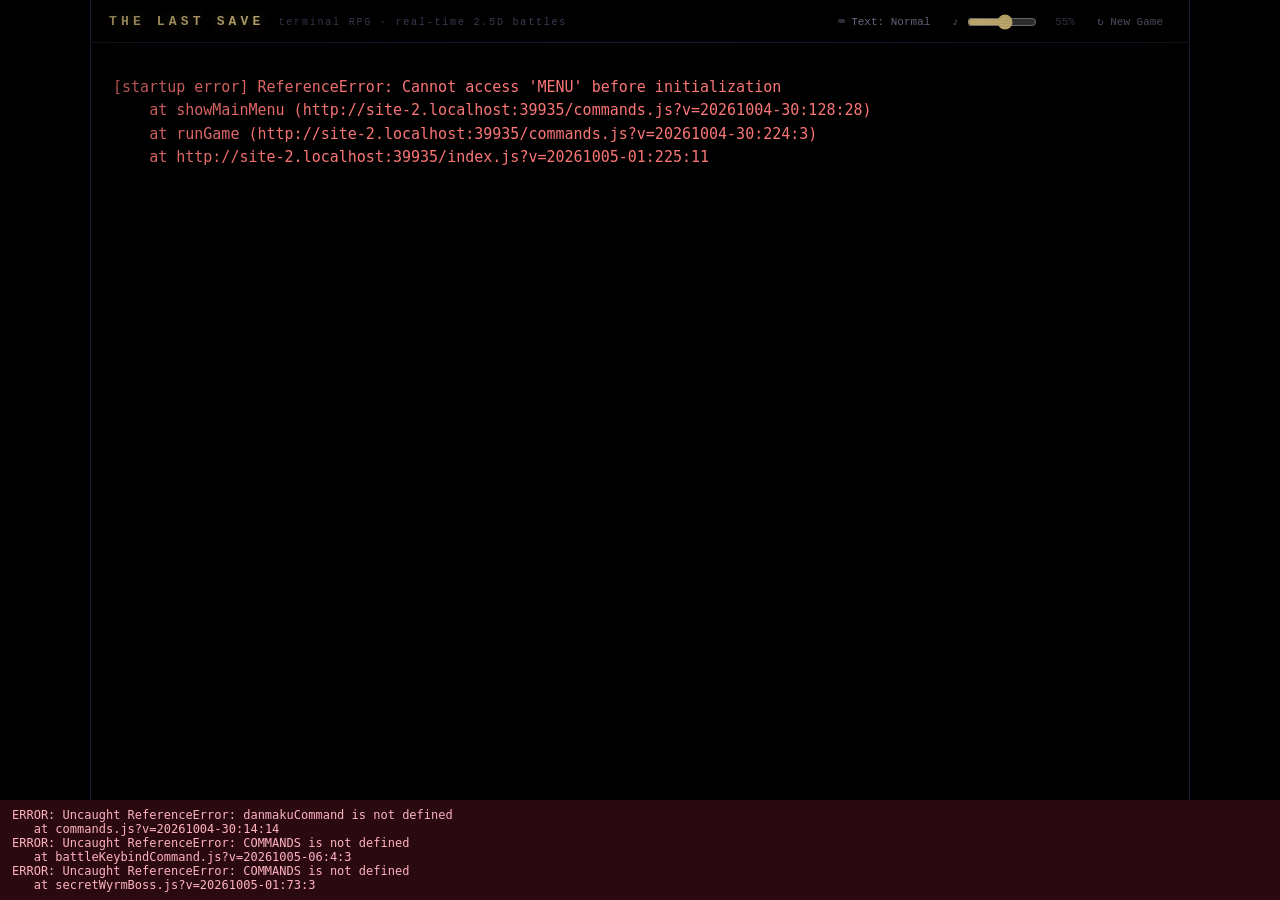
==== commit 86151257: "Load accessory mobility and regeneration systems" ====
--- a/index.html
+++ b/index.html
@@ -12,6 +12,6 @@
   </head>
   <body>
     <div class="terminal"><div class="terminal-corruption" aria-hidden="true"></div><header class="bar"><div class="brand-copy"><div class="title">THE LAST SAVE</div><div class="edition">terminal RPG · real-time 2.5D battles</div></div><nav class="toolbar" aria-label="Game settings"><button id="speedToggle" type="button">⌨️ Text: Normal</button><label class="music-volume" title="Music volume"><span aria-hidden="true">♪</span><input id="musicVolume" type="range" min="0" max="100" step="1" value="55" aria-label="Music volume" /><output id="musicVolumeValue" for="musicVolume">55%</output></label><button id="newGame" type="button">↻ New Game</button></nav></header><main id="screen" tabindex="0" aria-label="Game output"><noscript>THE LAST SAVE needs JavaScript to run.</noscript></main><div class="combo-timer" id="comboTimer" hidden role="timer" aria-live="off"><span id="comboTimerLabel"></span></div><div class="input-row"><span class="prompt">&gt;&gt;&gt;</span><input id="command" autocomplete="off" spellcheck="false" autofocus placeholder="Type a game command..." aria-label="Enter a game command" /></div><footer class="terminal-footer"><button class="footer-settings" id="settingsButton" type="button" aria-label="Open game settings" title="Open game settings">⚙️ Settings</button><div class="footer-meta"><div class="help">↵ Enter confirms · ↑/↓ select listed choices</div><div class="version" id="gameVersion">THE LAST SAVE</div></div></footer></div>
-    <script src="items.js?v=20261004-30"></script><script src="projectileTuning.js?v=20261005-03"></script><script src="scenes.js?v=20261004-34"></script><script src="monsters.js?v=20261004-34"></script><script src="dialogue.js?v=20261004-30"></script><script src="helpers.js?v=20261004-31"></script><script src="playerGear.js?v=20261004-30"></script><script src="crafting.js?v=20261004-30"></script><script src="combat.js?v=20261005-01"></script><script src="story.js?v=20261004-30"></script><script src="saves.js?v=20261004-30"></script><script src="rpgSystems.js?v=20261004-30"></script><script src="commands.js?v=20261004-30"></script><script src="battleControls.js?v=20261005-05"></script><script src="BattleSkillControls.js?v=20261005-04"></script><script src="battleKeybindCommand.js?v=20261005-06"></script><script src="effects.js?v=20261004-34"></script><script src="typewriter.js?v=20261004-30"></script><script src="index.js?v=20261005-01"></script><script src="admin.js?v=20261004-30"></script><script src="secretWyrmBoss.js?v=20261005-01"></script><script src="touhouAttackPatterns.js?v=20261005-02"></script><script src="battle25d.js?v=20261005-07"></script><script src="battleDefense.js?v=20261005-01"></script><script src="swingProjectiles.js?v=20261005-04"></script><script src="skillProjectiles.js?v=20261005-01"></script>
+    <script src="items.js?v=20261004-30"></script><script src="projectileTuning.js?v=20261005-03"></script><script src="scenes.js?v=20261004-34"></script><script src="monsters.js?v=20261004-34"></script><script src="dialogue.js?v=20261004-30"></script><script src="helpers.js?v=20261004-31"></script><script src="playerGear.js?v=20261004-30"></script><script src="crafting.js?v=20261004-30"></script><script src="combat.js?v=20261005-01"></script><script src="story.js?v=20261004-30"></script><script src="saves.js?v=20261004-30"></script><script src="rpgSystems.js?v=20261004-30"></script><script src="commands.js?v=20261004-30"></script><script src="battleControls.js?v=20261005-06"></script><script src="BattleSkillControls.js?v=20261005-04"></script><script src="battleKeybindCommand.js?v=20261005-06"></script><script src="effects.js?v=20261004-34"></script><script src="typewriter.js?v=20261004-30"></script><script src="index.js?v=20261005-01"></script><script src="admin.js?v=20261004-30"></script><script src="secretWyrmBoss.js?v=20261005-01"></script><script src="touhouAttackPatterns.js?v=20261005-02"></script><script src="calamityAccessories.js?v=20261005-01"></script><script src="battle25d.js?v=20261005-07"></script><script src="battleDefense.js?v=20261005-01"></script><script src="battleRegen.js?v=20261005-01"></script><script src="swingProjectiles.js?v=20261005-04"></script><script src="skillProjectiles.js?v=20261005-01"></script>
   </body>
 </html>
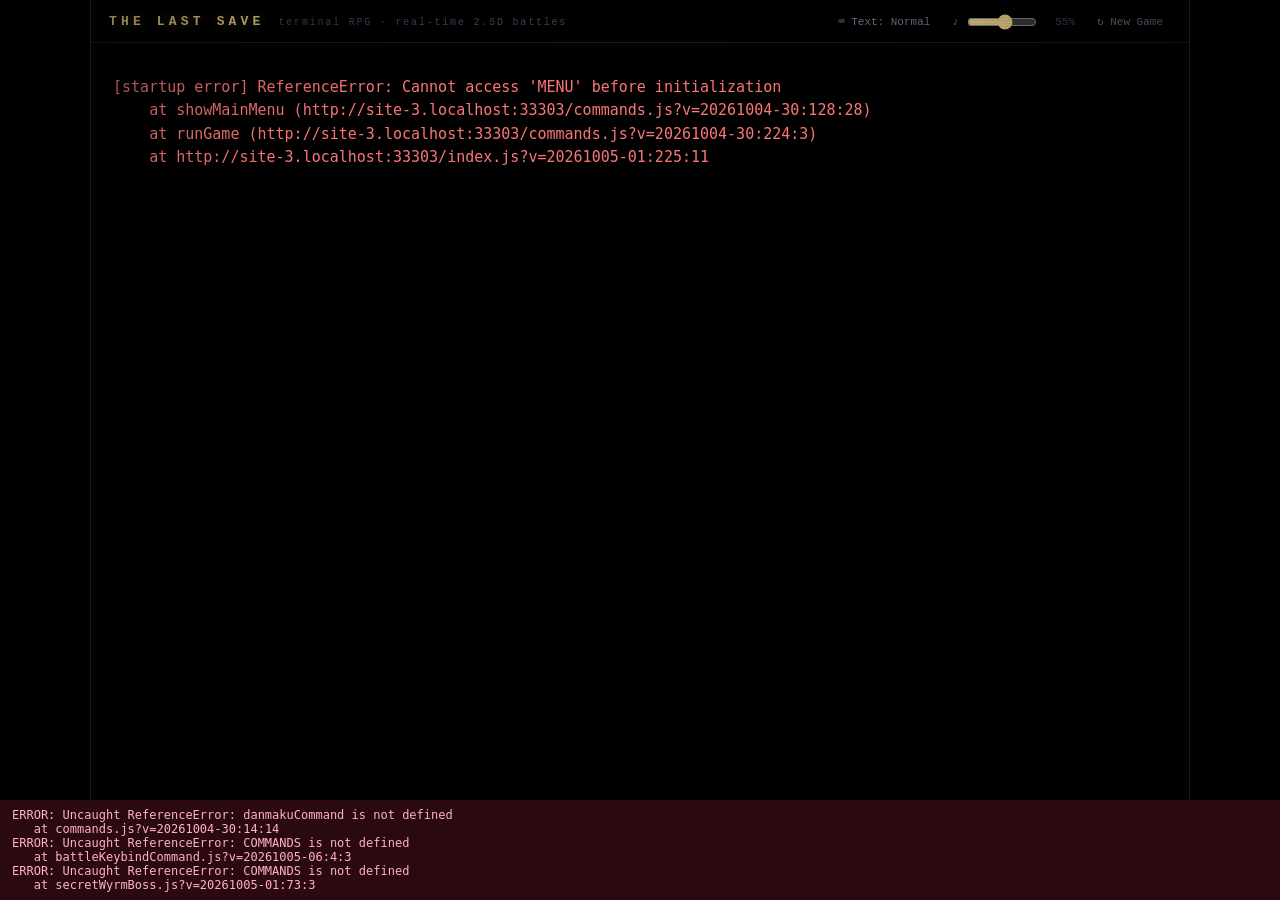
==== commit 8df1e7d1: "Load accessory dash mobility system" ====
--- a/index.html
+++ b/index.html
@@ -12,6 +12,6 @@
   </head>
   <body>
     <div class="terminal"><div class="terminal-corruption" aria-hidden="true"></div><header class="bar"><div class="brand-copy"><div class="title">THE LAST SAVE</div><div class="edition">terminal RPG · real-time 2.5D battles</div></div><nav class="toolbar" aria-label="Game settings"><button id="speedToggle" type="button">⌨️ Text: Normal</button><label class="music-volume" title="Music volume"><span aria-hidden="true">♪</span><input id="musicVolume" type="range" min="0" max="100" step="1" value="55" aria-label="Music volume" /><output id="musicVolumeValue" for="musicVolume">55%</output></label><button id="newGame" type="button">↻ New Game</button></nav></header><main id="screen" tabindex="0" aria-label="Game output"><noscript>THE LAST SAVE needs JavaScript to run.</noscript></main><div class="combo-timer" id="comboTimer" hidden role="timer" aria-live="off"><span id="comboTimerLabel"></span></div><div class="input-row"><span class="prompt">&gt;&gt;&gt;</span><input id="command" autocomplete="off" spellcheck="false" autofocus placeholder="Type a game command..." aria-label="Enter a game command" /></div><footer class="terminal-footer"><button class="footer-settings" id="settingsButton" type="button" aria-label="Open game settings" title="Open game settings">⚙️ Settings</button><div class="footer-meta"><div class="help">↵ Enter confirms · ↑/↓ select listed choices</div><div class="version" id="gameVersion">THE LAST SAVE</div></div></footer></div>
-    <script src="items.js?v=20261004-30"></script><script src="projectileTuning.js?v=20261005-03"></script><script src="scenes.js?v=20261004-34"></script><script src="monsters.js?v=20261004-34"></script><script src="dialogue.js?v=20261004-30"></script><script src="helpers.js?v=20261004-31"></script><script src="playerGear.js?v=20261004-30"></script><script src="crafting.js?v=20261004-30"></script><script src="combat.js?v=20261005-01"></script><script src="story.js?v=20261004-30"></script><script src="saves.js?v=20261004-30"></script><script src="rpgSystems.js?v=20261004-30"></script><script src="commands.js?v=20261004-30"></script><script src="battleControls.js?v=20261005-06"></script><script src="BattleSkillControls.js?v=20261005-04"></script><script src="battleKeybindCommand.js?v=20261005-06"></script><script src="effects.js?v=20261004-34"></script><script src="typewriter.js?v=20261004-30"></script><script src="index.js?v=20261005-01"></script><script src="admin.js?v=20261004-30"></script><script src="secretWyrmBoss.js?v=20261005-01"></script><script src="touhouAttackPatterns.js?v=20261005-02"></script><script src="calamityAccessories.js?v=20261005-01"></script><script src="battle25d.js?v=20261005-07"></script><script src="battleDefense.js?v=20261005-01"></script><script src="battleRegen.js?v=20261005-01"></script><script src="swingProjectiles.js?v=20261005-04"></script><script src="skillProjectiles.js?v=20261005-01"></script>
+    <script src="items.js?v=20261004-30"></script><script src="projectileTuning.js?v=20261005-03"></script><script src="scenes.js?v=20261004-34"></script><script src="monsters.js?v=20261004-34"></script><script src="dialogue.js?v=20261004-30"></script><script src="helpers.js?v=20261004-31"></script><script src="playerGear.js?v=20261004-30"></script><script src="crafting.js?v=20261004-30"></script><script src="combat.js?v=20261005-01"></script><script src="story.js?v=20261004-30"></script><script src="saves.js?v=20261004-30"></script><script src="rpgSystems.js?v=20261004-30"></script><script src="commands.js?v=20261004-30"></script><script src="battleControls.js?v=20261005-06"></script><script src="BattleSkillControls.js?v=20261005-04"></script><script src="battleKeybindCommand.js?v=20261005-06"></script><script src="effects.js?v=20261004-34"></script><script src="typewriter.js?v=20261004-30"></script><script src="index.js?v=20261005-01"></script><script src="admin.js?v=20261004-30"></script><script src="secretWyrmBoss.js?v=20261005-01"></script><script src="touhouAttackPatterns.js?v=20261005-02"></script><script src="calamityAccessories.js?v=20261005-01"></script><script src="battle25d.js?v=20261005-07"></script><script src="battleDefense.js?v=20261005-01"></script><script src="battleRegen.js?v=20261005-01"></script><script src="battleMobility.js?v=20261005-01"></script><script src="swingProjectiles.js?v=20261005-04"></script><script src="skillProjectiles.js?v=20261005-01"></script>
   </body>
 </html>
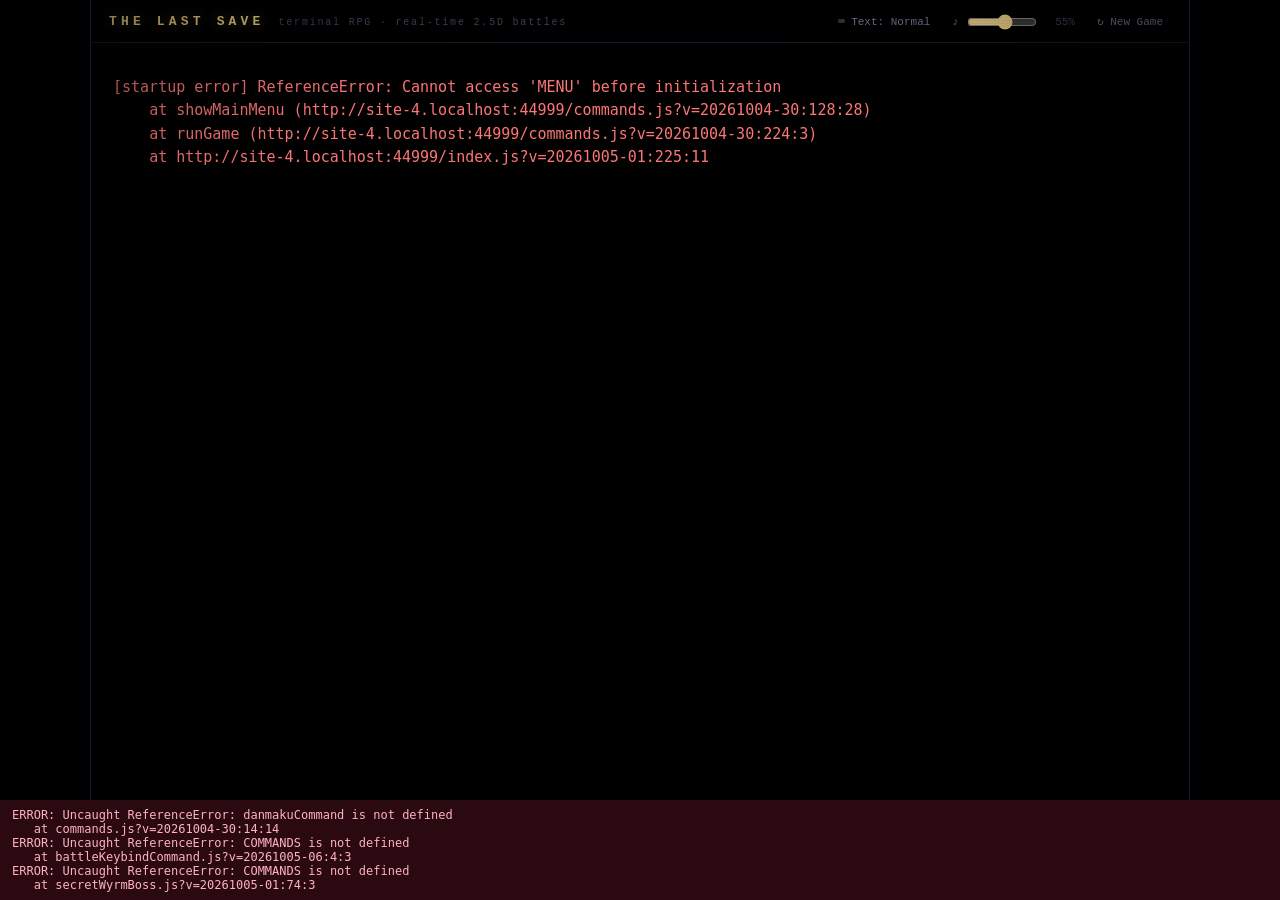
==== commit 3bfb13fe: "Load universal battle controls and boss contact system" ====
--- a/index.html
+++ b/index.html
@@ -1,17 +1 @@
-<!doctype html>
-<html lang="en">
-  <head>
-    <meta charset="utf-8" />
-    <meta name="viewport" content="width=device-width,initial-scale=1,viewport-fit=cover" />
-    <meta name="theme-color" content="#05050a" />
-    <meta name="description" content="THE LAST SAVE: a terminal story RPG with real-time 2.5D battles, crafting and a fourth-wall campaign." />
-    <title>THE LAST SAVE</title>
-    <link rel="icon" href="icon-image.png" />
-    <link rel="stylesheet" href="styles.css?v=20261004-35" />
-    <script src="errorlog.js?v=20261005-01"></script>
-  </head>
-  <body>
-    <div class="terminal"><div class="terminal-corruption" aria-hidden="true"></div><header class="bar"><div class="brand-copy"><div class="title">THE LAST SAVE</div><div class="edition">terminal RPG · real-time 2.5D battles</div></div><nav class="toolbar" aria-label="Game settings"><button id="speedToggle" type="button">⌨️ Text: Normal</button><label class="music-volume" title="Music volume"><span aria-hidden="true">♪</span><input id="musicVolume" type="range" min="0" max="100" step="1" value="55" aria-label="Music volume" /><output id="musicVolumeValue" for="musicVolume">55%</output></label><button id="newGame" type="button">↻ New Game</button></nav></header><main id="screen" tabindex="0" aria-label="Game output"><noscript>THE LAST SAVE needs JavaScript to run.</noscript></main><div class="combo-timer" id="comboTimer" hidden role="timer" aria-live="off"><span id="comboTimerLabel"></span></div><div class="input-row"><span class="prompt">&gt;&gt;&gt;</span><input id="command" autocomplete="off" spellcheck="false" autofocus placeholder="Type a game command..." aria-label="Enter a game command" /></div><footer class="terminal-footer"><button class="footer-settings" id="settingsButton" type="button" aria-label="Open game settings" title="Open game settings">⚙️ Settings</button><div class="footer-meta"><div class="help">↵ Enter confirms · ↑/↓ select listed choices</div><div class="version" id="gameVersion">THE LAST SAVE</div></div></footer></div>
-    <script src="items.js?v=20261004-30"></script><script src="projectileTuning.js?v=20261005-03"></script><script src="scenes.js?v=20261004-34"></script><script src="monsters.js?v=20261004-34"></script><script src="dialogue.js?v=20261004-30"></script><script src="helpers.js?v=20261004-31"></script><script src="playerGear.js?v=20261004-30"></script><script src="crafting.js?v=20261004-30"></script><script src="combat.js?v=20261005-01"></script><script src="story.js?v=20261004-30"></script><script src="saves.js?v=20261004-30"></script><script src="rpgSystems.js?v=20261004-30"></script><script src="commands.js?v=20261004-30"></script><script src="battleControls.js?v=20261005-06"></script><script src="BattleSkillControls.js?v=20261005-04"></script><script src="battleKeybindCommand.js?v=20261005-06"></script><script src="effects.js?v=20261004-34"></script><script src="typewriter.js?v=20261004-30"></script><script src="index.js?v=20261005-01"></script><script src="admin.js?v=20261004-30"></script><script src="secretWyrmBoss.js?v=20261005-01"></script><script src="touhouAttackPatterns.js?v=20261005-02"></script><script src="calamityAccessories.js?v=20261005-01"></script><script src="battle25d.js?v=20261005-07"></script><script src="battleDefense.js?v=20261005-01"></script><script src="battleRegen.js?v=20261005-01"></script><script src="battleMobility.js?v=20261005-01"></script><script src="swingProjectiles.js?v=20261005-04"></script><script src="skillProjectiles.js?v=20261005-01"></script>
-  </body>
-</html>
+<!doctype html><html lang="en"><head><meta charset="utf-8"/><meta name="viewport" content="width=device-width,initial-scale=1,viewport-fit=cover"/><meta name="theme-color" content="#05050a"/><title>THE LAST SAVE</title><link rel="icon" href="icon-image.png"/><link rel="stylesheet" href="styles.css?v=20261004-35"/><script src="errorlog.js?v=20261005-01"></script></head><body><div class="terminal"><div class="terminal-corruption" aria-hidden="true"></div><header class="bar"><div class="brand-copy"><div class="title">THE LAST SAVE</div><div class="edition">terminal RPG · real-time 2.5D battles</div></div><nav class="toolbar" aria-label="Game settings"><button id="speedToggle" type="button">⌨️ Text: Normal</button><label class="music-volume" title="Music volume"><span aria-hidden="true">♪</span><input id="musicVolume" type="range" min="0" max="100" step="1" value="55" aria-label="Music volume"/><output id="musicVolumeValue" for="musicVolume">55%</output></label><button id="newGame" type="button">↻ New Game</button></nav></header><main id="screen" tabindex="0" aria-label="Game output"><noscript>THE LAST SAVE needs JavaScript to run.</noscript></main><div class="combo-timer" id="comboTimer" hidden role="timer" aria-live="off"><span id="comboTimerLabel"></span></div><div class="input-row"><span class="prompt">&gt;&gt;&gt;</span><input id="command" autocomplete="off" spellcheck="false" autofocus placeholder="Type a game command..." aria-label="Enter a game command"/></div><footer class="terminal-footer"><button class="footer-settings" id="settingsButton" type="button" aria-label="Open game settings" title="Open game settings">⚙️ Settings</button><div class="footer-meta"><div class="help">↵ Enter confirms · ↑/↓ select listed choices</div><div class="version" id="gameVersion">THE LAST SAVE</div></div></footer></div><script src="items.js?v=20261004-30"></script><script src="projectileTuning.js?v=20261005-03"></script><script src="scenes.js?v=20261004-34"></script><script src="monsters.js?v=20261004-34"></script><script src="dialogue.js?v=20261004-30"></script><script src="helpers.js?v=20261004-31"></script><script src="playerGear.js?v=20261004-30"></script><script src="crafting.js?v=20261004-30"></script><script src="combat.js?v=20261005-01"></script><script src="story.js?v=20261004-30"></script><script src="saves.js?v=20261004-30"></script><script src="rpgSystems.js?v=20261004-30"></script><script src="commands.js?v=20261004-30"></script><script src="battleControls.js?v=20261005-07"></script><script src="BattleSkillControls.js?v=20261005-04"></script><script src="battleKeybindCommand.js?v=20261005-06"></script><script src="effects.js?v=20261004-34"></script><script src="typewriter.js?v=20261004-30"></script><script src="index.js?v=20261005-01"></script><script src="admin.js?v=20261004-30"></script><script src="secretWyrmBoss.js?v=20261005-01"></script><script src="touhouAttackPatterns.js?v=20261005-02"></script><script src="calamityAccessories.js?v=20261005-01"></script><script src="battle25d.js?v=20261005-07"></script><script src="battleDefense.js?v=20261005-01"></script><script src="battleRegen.js?v=20261005-01"></script><script src="battleMobility.js?v=20261005-01"></script><script src="battleFullControls.js?v=20261005-01"></script><script src="swingProjectiles.js?v=20261005-04"></script><script src="skillProjectiles.js?v=20261005-01"></script></body></html>
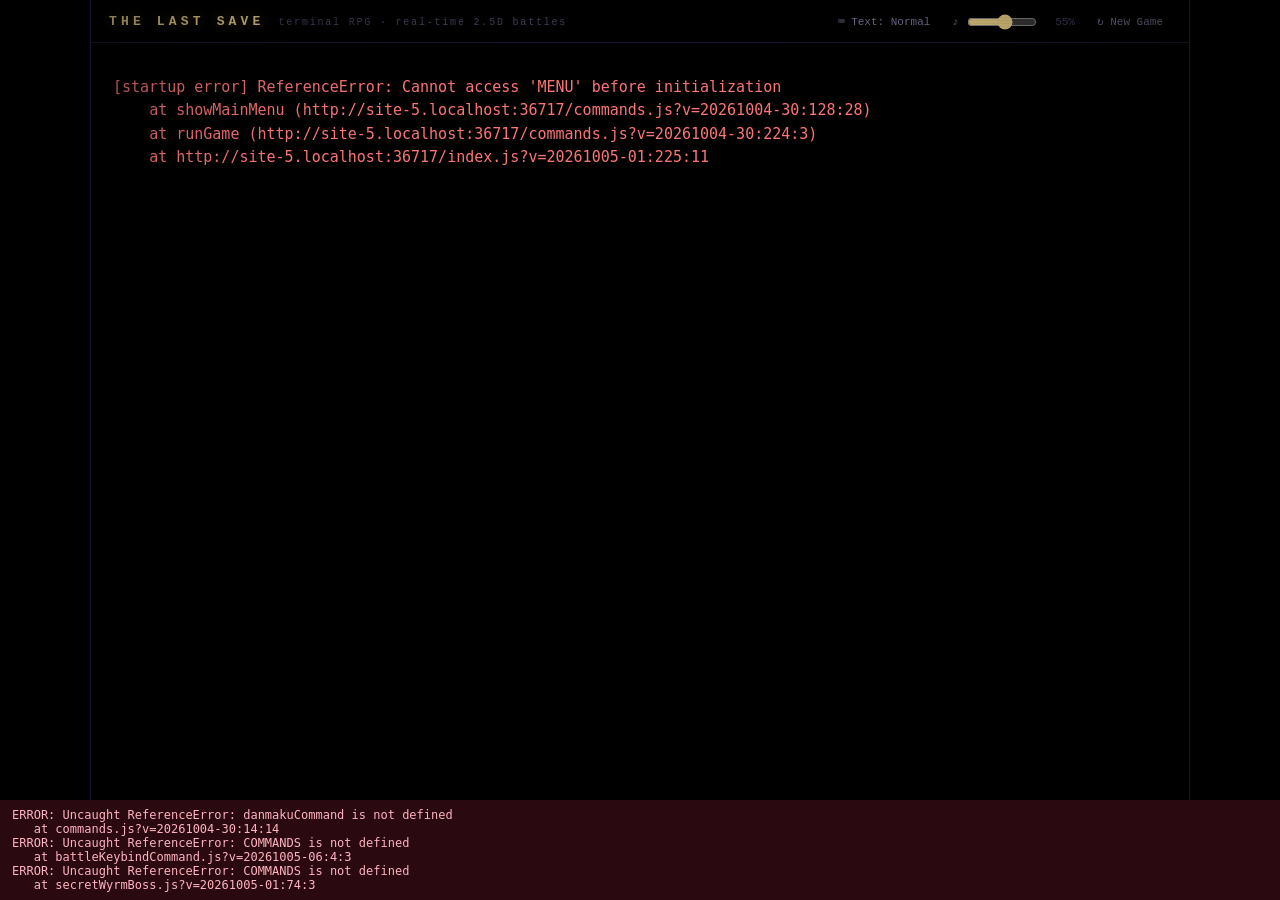
==== commit 677d3116: "Load dynamic enemy and Starwyrm AI" ====
--- a/index.html
+++ b/index.html
@@ -1 +1 @@
-<!doctype html><html lang="en"><head><meta charset="utf-8"/><meta name="viewport" content="width=device-width,initial-scale=1,viewport-fit=cover"/><meta name="theme-color" content="#05050a"/><title>THE LAST SAVE</title><link rel="icon" href="icon-image.png"/><link rel="stylesheet" href="styles.css?v=20261004-35"/><script src="errorlog.js?v=20261005-01"></script></head><body><div class="terminal"><div class="terminal-corruption" aria-hidden="true"></div><header class="bar"><div class="brand-copy"><div class="title">THE LAST SAVE</div><div class="edition">terminal RPG · real-time 2.5D battles</div></div><nav class="toolbar" aria-label="Game settings"><button id="speedToggle" type="button">⌨️ Text: Normal</button><label class="music-volume" title="Music volume"><span aria-hidden="true">♪</span><input id="musicVolume" type="range" min="0" max="100" step="1" value="55" aria-label="Music volume"/><output id="musicVolumeValue" for="musicVolume">55%</output></label><button id="newGame" type="button">↻ New Game</button></nav></header><main id="screen" tabindex="0" aria-label="Game output"><noscript>THE LAST SAVE needs JavaScript to run.</noscript></main><div class="combo-timer" id="comboTimer" hidden role="timer" aria-live="off"><span id="comboTimerLabel"></span></div><div class="input-row"><span class="prompt">&gt;&gt;&gt;</span><input id="command" autocomplete="off" spellcheck="false" autofocus placeholder="Type a game command..." aria-label="Enter a game command"/></div><footer class="terminal-footer"><button class="footer-settings" id="settingsButton" type="button" aria-label="Open game settings" title="Open game settings">⚙️ Settings</button><div class="footer-meta"><div class="help">↵ Enter confirms · ↑/↓ select listed choices</div><div class="version" id="gameVersion">THE LAST SAVE</div></div></footer></div><script src="items.js?v=20261004-30"></script><script src="projectileTuning.js?v=20261005-03"></script><script src="scenes.js?v=20261004-34"></script><script src="monsters.js?v=20261004-34"></script><script src="dialogue.js?v=20261004-30"></script><script src="helpers.js?v=20261004-31"></script><script src="playerGear.js?v=20261004-30"></script><script src="crafting.js?v=20261004-30"></script><script src="combat.js?v=20261005-01"></script><script src="story.js?v=20261004-30"></script><script src="saves.js?v=20261004-30"></script><script src="rpgSystems.js?v=20261004-30"></script><script src="commands.js?v=20261004-30"></script><script src="battleControls.js?v=20261005-07"></script><script src="BattleSkillControls.js?v=20261005-04"></script><script src="battleKeybindCommand.js?v=20261005-06"></script><script src="effects.js?v=20261004-34"></script><script src="typewriter.js?v=20261004-30"></script><script src="index.js?v=20261005-01"></script><script src="admin.js?v=20261004-30"></script><script src="secretWyrmBoss.js?v=20261005-01"></script><script src="touhouAttackPatterns.js?v=20261005-02"></script><script src="calamityAccessories.js?v=20261005-01"></script><script src="battle25d.js?v=20261005-07"></script><script src="battleDefense.js?v=20261005-01"></script><script src="battleRegen.js?v=20261005-01"></script><script src="battleMobility.js?v=20261005-01"></script><script src="battleFullControls.js?v=20261005-01"></script><script src="swingProjectiles.js?v=20261005-04"></script><script src="skillProjectiles.js?v=20261005-01"></script></body></html>+<!doctype html><html lang="en"><head><meta charset="utf-8"/><meta name="viewport" content="width=device-width,initial-scale=1,viewport-fit=cover"/><meta name="theme-color" content="#05050a"/><title>THE LAST SAVE</title><link rel="icon" href="icon-image.png"/><link rel="stylesheet" href="styles.css?v=20261004-35"/><script src="errorlog.js?v=20261005-01"></script></head><body><div class="terminal"><div class="terminal-corruption" aria-hidden="true"></div><header class="bar"><div class="brand-copy"><div class="title">THE LAST SAVE</div><div class="edition">terminal RPG · real-time 2.5D battles</div></div><nav class="toolbar" aria-label="Game settings"><button id="speedToggle" type="button">⌨️ Text: Normal</button><label class="music-volume" title="Music volume"><span aria-hidden="true">♪</span><input id="musicVolume" type="range" min="0" max="100" step="1" value="55" aria-label="Music volume"/><output id="musicVolumeValue" for="musicVolume">55%</output></label><button id="newGame" type="button">↻ New Game</button></nav></header><main id="screen" tabindex="0" aria-label="Game output"><noscript>THE LAST SAVE needs JavaScript to run.</noscript></main><div class="combo-timer" id="comboTimer" hidden role="timer" aria-live="off"><span id="comboTimerLabel"></span></div><div class="input-row"><span class="prompt">&gt;&gt;&gt;</span><input id="command" autocomplete="off" spellcheck="false" autofocus placeholder="Type a game command..." aria-label="Enter a game command"/></div><footer class="terminal-footer"><button class="footer-settings" id="settingsButton" type="button" aria-label="Open game settings" title="Open game settings">⚙️ Settings</button><div class="footer-meta"><div class="help">↵ Enter confirms · ↑/↓ select listed choices</div><div class="version" id="gameVersion">THE LAST SAVE</div></div></footer></div><script src="items.js?v=20261004-30"></script><script src="projectileTuning.js?v=20261005-03"></script><script src="scenes.js?v=20261004-34"></script><script src="monsters.js?v=20261004-34"></script><script src="dialogue.js?v=20261004-30"></script><script src="helpers.js?v=20261004-31"></script><script src="playerGear.js?v=20261004-30"></script><script src="crafting.js?v=20261004-30"></script><script src="combat.js?v=20261005-01"></script><script src="story.js?v=20261004-30"></script><script src="saves.js?v=20261004-30"></script><script src="rpgSystems.js?v=20261004-30"></script><script src="commands.js?v=20261004-30"></script><script src="battleControls.js?v=20261005-07"></script><script src="BattleSkillControls.js?v=20261005-04"></script><script src="battleKeybindCommand.js?v=20261005-06"></script><script src="effects.js?v=20261004-34"></script><script src="typewriter.js?v=20261004-30"></script><script src="index.js?v=20261005-01"></script><script src="admin.js?v=20261004-30"></script><script src="secretWyrmBoss.js?v=20261005-01"></script><script src="touhouAttackPatterns.js?v=20261005-02"></script><script src="calamityAccessories.js?v=20261005-01"></script><script src="battle25d.js?v=20261005-07"></script><script src="enemyBattleAI.js?v=20261005-02"></script><script src="battleDefense.js?v=20261005-01"></script><script src="battleRegen.js?v=20261005-01"></script><script src="battleMobility.js?v=20261005-01"></script><script src="battleFullControls.js?v=20261005-01"></script><script src="swingProjectiles.js?v=20261005-04"></script><script src="skillProjectiles.js?v=20261005-01"></script></body></html>
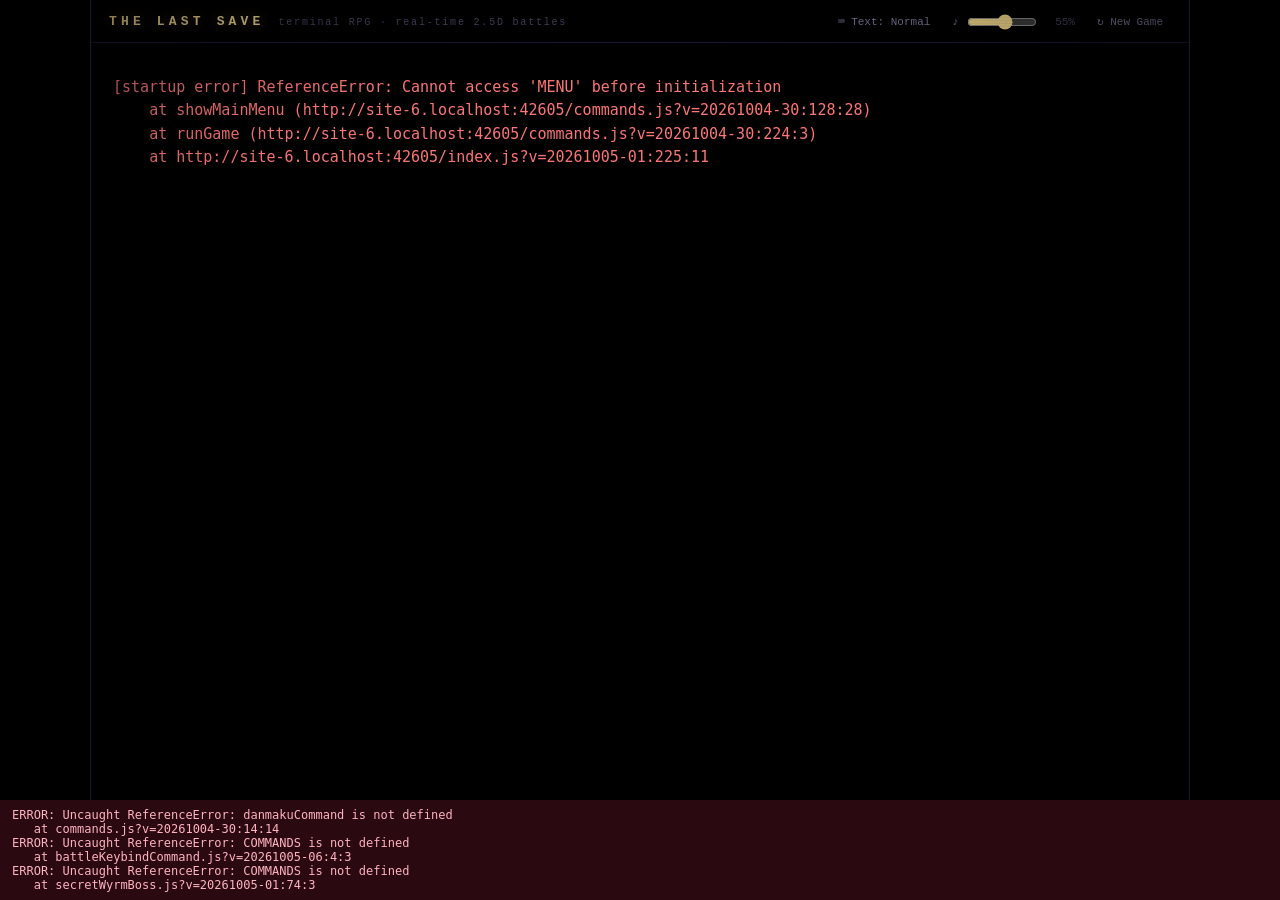
==== commit 4ea58c39: "Refresh boss AI script cache" ====
--- a/index.html
+++ b/index.html
@@ -1 +1 @@
-<!doctype html><html lang="en"><head><meta charset="utf-8"/><meta name="viewport" content="width=device-width,initial-scale=1,viewport-fit=cover"/><meta name="theme-color" content="#05050a"/><title>THE LAST SAVE</title><link rel="icon" href="icon-image.png"/><link rel="stylesheet" href="styles.css?v=20261004-35"/><script src="errorlog.js?v=20261005-01"></script></head><body><div class="terminal"><div class="terminal-corruption" aria-hidden="true"></div><header class="bar"><div class="brand-copy"><div class="title">THE LAST SAVE</div><div class="edition">terminal RPG · real-time 2.5D battles</div></div><nav class="toolbar" aria-label="Game settings"><button id="speedToggle" type="button">⌨️ Text: Normal</button><label class="music-volume" title="Music volume"><span aria-hidden="true">♪</span><input id="musicVolume" type="range" min="0" max="100" step="1" value="55" aria-label="Music volume"/><output id="musicVolumeValue" for="musicVolume">55%</output></label><button id="newGame" type="button">↻ New Game</button></nav></header><main id="screen" tabindex="0" aria-label="Game output"><noscript>THE LAST SAVE needs JavaScript to run.</noscript></main><div class="combo-timer" id="comboTimer" hidden role="timer" aria-live="off"><span id="comboTimerLabel"></span></div><div class="input-row"><span class="prompt">&gt;&gt;&gt;</span><input id="command" autocomplete="off" spellcheck="false" autofocus placeholder="Type a game command..." aria-label="Enter a game command"/></div><footer class="terminal-footer"><button class="footer-settings" id="settingsButton" type="button" aria-label="Open game settings" title="Open game settings">⚙️ Settings</button><div class="footer-meta"><div class="help">↵ Enter confirms · ↑/↓ select listed choices</div><div class="version" id="gameVersion">THE LAST SAVE</div></div></footer></div><script src="items.js?v=20261004-30"></script><script src="projectileTuning.js?v=20261005-03"></script><script src="scenes.js?v=20261004-34"></script><script src="monsters.js?v=20261004-34"></script><script src="dialogue.js?v=20261004-30"></script><script src="helpers.js?v=20261004-31"></script><script src="playerGear.js?v=20261004-30"></script><script src="crafting.js?v=20261004-30"></script><script src="combat.js?v=20261005-01"></script><script src="story.js?v=20261004-30"></script><script src="saves.js?v=20261004-30"></script><script src="rpgSystems.js?v=20261004-30"></script><script src="commands.js?v=20261004-30"></script><script src="battleControls.js?v=20261005-07"></script><script src="BattleSkillControls.js?v=20261005-04"></script><script src="battleKeybindCommand.js?v=20261005-06"></script><script src="effects.js?v=20261004-34"></script><script src="typewriter.js?v=20261004-30"></script><script src="index.js?v=20261005-01"></script><script src="admin.js?v=20261004-30"></script><script src="secretWyrmBoss.js?v=20261005-01"></script><script src="touhouAttackPatterns.js?v=20261005-02"></script><script src="calamityAccessories.js?v=20261005-01"></script><script src="battle25d.js?v=20261005-07"></script><script src="enemyBattleAI.js?v=20261005-02"></script><script src="battleDefense.js?v=20261005-01"></script><script src="battleRegen.js?v=20261005-01"></script><script src="battleMobility.js?v=20261005-01"></script><script src="battleFullControls.js?v=20261005-01"></script><script src="swingProjectiles.js?v=20261005-04"></script><script src="skillProjectiles.js?v=20261005-01"></script></body></html>+<!doctype html><html lang="en"><head><meta charset="utf-8"/><meta name="viewport" content="width=device-width,initial-scale=1,viewport-fit=cover"/><meta name="theme-color" content="#05050a"/><title>THE LAST SAVE</title><link rel="icon" href="icon-image.png"/><link rel="stylesheet" href="styles.css?v=20261004-35"/><script src="errorlog.js?v=20261005-01"></script></head><body><div class="terminal"><div class="terminal-corruption" aria-hidden="true"></div><header class="bar"><div class="brand-copy"><div class="title">THE LAST SAVE</div><div class="edition">terminal RPG · real-time 2.5D battles</div></div><nav class="toolbar" aria-label="Game settings"><button id="speedToggle" type="button">⌨️ Text: Normal</button><label class="music-volume" title="Music volume"><span aria-hidden="true">♪</span><input id="musicVolume" type="range" min="0" max="100" step="1" value="55" aria-label="Music volume"/><output id="musicVolumeValue" for="musicVolume">55%</output></label><button id="newGame" type="button">↻ New Game</button></nav></header><main id="screen" tabindex="0" aria-label="Game output"><noscript>THE LAST SAVE needs JavaScript to run.</noscript></main><div class="combo-timer" id="comboTimer" hidden role="timer" aria-live="off"><span id="comboTimerLabel"></span></div><div class="input-row"><span class="prompt">&gt;&gt;&gt;</span><input id="command" autocomplete="off" spellcheck="false" autofocus placeholder="Type a game command..." aria-label="Enter a game command"/></div><footer class="terminal-footer"><button class="footer-settings" id="settingsButton" type="button" aria-label="Open game settings" title="Open game settings">⚙️ Settings</button><div class="footer-meta"><div class="help">↵ Enter confirms · ↑/↓ select listed choices</div><div class="version" id="gameVersion">THE LAST SAVE</div></div></footer></div><script src="items.js?v=20261004-30"></script><script src="projectileTuning.js?v=20261005-03"></script><script src="scenes.js?v=20261004-34"></script><script src="monsters.js?v=20261004-34"></script><script src="dialogue.js?v=20261004-30"></script><script src="helpers.js?v=20261004-31"></script><script src="playerGear.js?v=20261004-30"></script><script src="crafting.js?v=20261004-30"></script><script src="combat.js?v=20261005-01"></script><script src="story.js?v=20261004-30"></script><script src="saves.js?v=20261004-30"></script><script src="rpgSystems.js?v=20261004-30"></script><script src="commands.js?v=20261004-30"></script><script src="battleControls.js?v=20261005-07"></script><script src="BattleSkillControls.js?v=20261005-04"></script><script src="battleKeybindCommand.js?v=20261005-06"></script><script src="effects.js?v=20261004-34"></script><script src="typewriter.js?v=20261004-30"></script><script src="index.js?v=20261005-01"></script><script src="admin.js?v=20261004-30"></script><script src="secretWyrmBoss.js?v=20261005-01"></script><script src="touhouAttackPatterns.js?v=20261005-02"></script><script src="calamityAccessories.js?v=20261005-01"></script><script src="battle25d.js?v=20261005-07"></script><script src="enemyBattleAI.js?v=20261005-03"></script><script src="battleDefense.js?v=20261005-01"></script><script src="battleRegen.js?v=20261005-01"></script><script src="battleMobility.js?v=20261005-01"></script><script src="battleFullControls.js?v=20261005-01"></script><script src="swingProjectiles.js?v=20261005-04"></script><script src="skillProjectiles.js?v=20261005-01"></script></body></html>
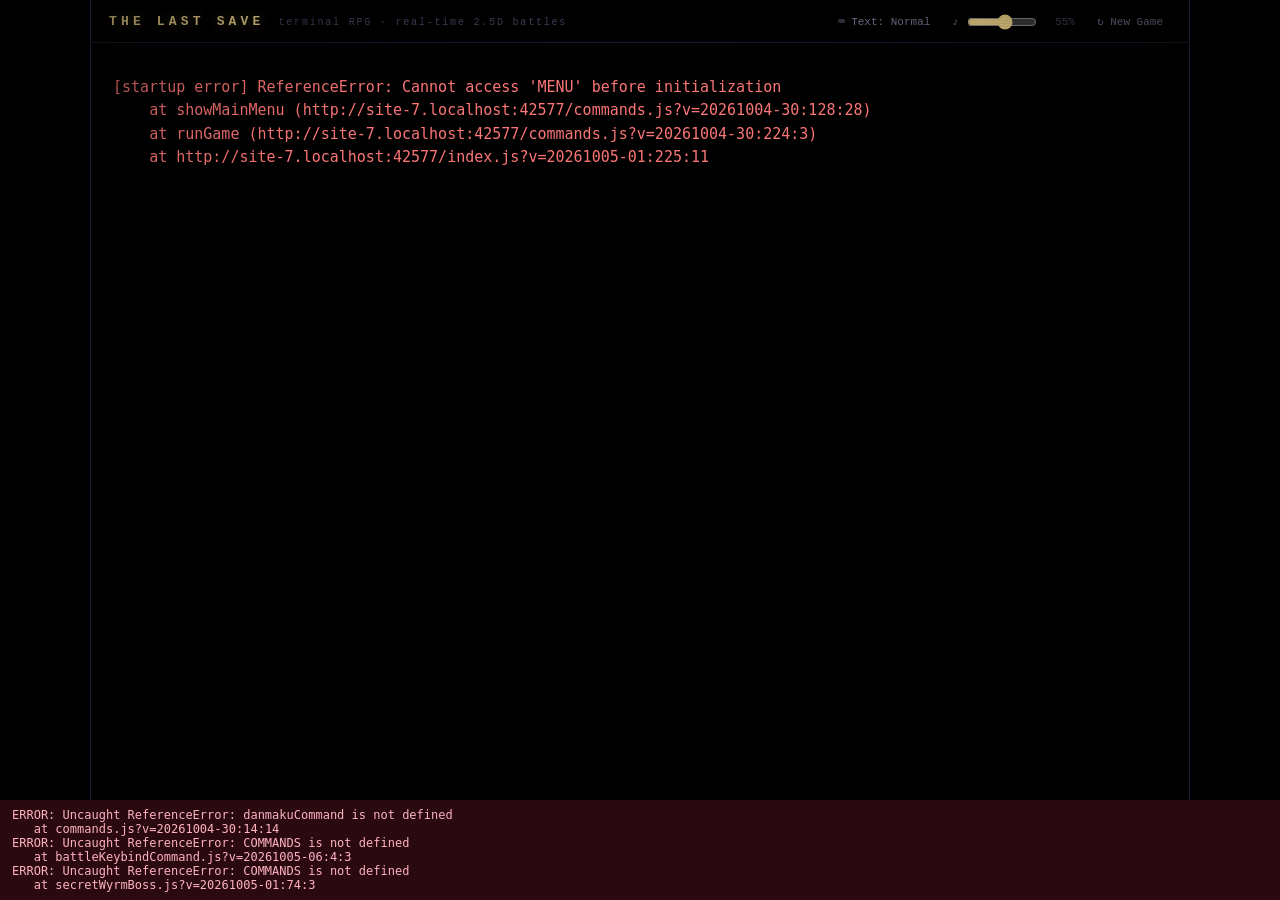
==== commit 84ff0d3a: "Load homing projectile behavior and refresh combat visuals" ====
--- a/index.html
+++ b/index.html
@@ -1 +1 @@
-<!doctype html><html lang="en"><head><meta charset="utf-8"/><meta name="viewport" content="width=device-width,initial-scale=1,viewport-fit=cover"/><meta name="theme-color" content="#05050a"/><title>THE LAST SAVE</title><link rel="icon" href="icon-image.png"/><link rel="stylesheet" href="styles.css?v=20261004-35"/><script src="errorlog.js?v=20261005-01"></script></head><body><div class="terminal"><div class="terminal-corruption" aria-hidden="true"></div><header class="bar"><div class="brand-copy"><div class="title">THE LAST SAVE</div><div class="edition">terminal RPG · real-time 2.5D battles</div></div><nav class="toolbar" aria-label="Game settings"><button id="speedToggle" type="button">⌨️ Text: Normal</button><label class="music-volume" title="Music volume"><span aria-hidden="true">♪</span><input id="musicVolume" type="range" min="0" max="100" step="1" value="55" aria-label="Music volume"/><output id="musicVolumeValue" for="musicVolume">55%</output></label><button id="newGame" type="button">↻ New Game</button></nav></header><main id="screen" tabindex="0" aria-label="Game output"><noscript>THE LAST SAVE needs JavaScript to run.</noscript></main><div class="combo-timer" id="comboTimer" hidden role="timer" aria-live="off"><span id="comboTimerLabel"></span></div><div class="input-row"><span class="prompt">&gt;&gt;&gt;</span><input id="command" autocomplete="off" spellcheck="false" autofocus placeholder="Type a game command..." aria-label="Enter a game command"/></div><footer class="terminal-footer"><button class="footer-settings" id="settingsButton" type="button" aria-label="Open game settings" title="Open game settings">⚙️ Settings</button><div class="footer-meta"><div class="help">↵ Enter confirms · ↑/↓ select listed choices</div><div class="version" id="gameVersion">THE LAST SAVE</div></div></footer></div><script src="items.js?v=20261004-30"></script><script src="projectileTuning.js?v=20261005-03"></script><script src="scenes.js?v=20261004-34"></script><script src="monsters.js?v=20261004-34"></script><script src="dialogue.js?v=20261004-30"></script><script src="helpers.js?v=20261004-31"></script><script src="playerGear.js?v=20261004-30"></script><script src="crafting.js?v=20261004-30"></script><script src="combat.js?v=20261005-01"></script><script src="story.js?v=20261004-30"></script><script src="saves.js?v=20261004-30"></script><script src="rpgSystems.js?v=20261004-30"></script><script src="commands.js?v=20261004-30"></script><script src="battleControls.js?v=20261005-07"></script><script src="BattleSkillControls.js?v=20261005-04"></script><script src="battleKeybindCommand.js?v=20261005-06"></script><script src="effects.js?v=20261004-34"></script><script src="typewriter.js?v=20261004-30"></script><script src="index.js?v=20261005-01"></script><script src="admin.js?v=20261004-30"></script><script src="secretWyrmBoss.js?v=20261005-01"></script><script src="touhouAttackPatterns.js?v=20261005-02"></script><script src="calamityAccessories.js?v=20261005-01"></script><script src="battle25d.js?v=20261005-07"></script><script src="enemyBattleAI.js?v=20261005-03"></script><script src="battleDefense.js?v=20261005-01"></script><script src="battleRegen.js?v=20261005-01"></script><script src="battleMobility.js?v=20261005-01"></script><script src="battleFullControls.js?v=20261005-01"></script><script src="swingProjectiles.js?v=20261005-04"></script><script src="skillProjectiles.js?v=20261005-01"></script></body></html>+<!doctype html><html lang="en"><head><meta charset="utf-8"/><meta name="viewport" content="width=device-width,initial-scale=1,viewport-fit=cover"/><meta name="theme-color" content="#05050a"/><title>THE LAST SAVE</title><link rel="icon" href="icon-image.png"/><link rel="stylesheet" href="styles.css?v=20261004-35"/><script src="errorlog.js?v=20261005-01"></script></head><body><div class="terminal"><div class="terminal-corruption" aria-hidden="true"></div><header class="bar"><div class="brand-copy"><div class="title">THE LAST SAVE</div><div class="edition">terminal RPG · real-time 2.5D battles</div></div><nav class="toolbar" aria-label="Game settings"><button id="speedToggle" type="button">⌨️ Text: Normal</button><label class="music-volume" title="Music volume"><span aria-hidden="true">♪</span><input id="musicVolume" type="range" min="0" max="100" step="1" value="55" aria-label="Music volume"/><output id="musicVolumeValue" for="musicVolume">55%</output></label><button id="newGame" type="button">↻ New Game</button></nav></header><main id="screen" tabindex="0" aria-label="Game output"><noscript>THE LAST SAVE needs JavaScript to run.</noscript></main><div class="combo-timer" id="comboTimer" hidden role="timer" aria-live="off"><span id="comboTimerLabel"></span></div><div class="input-row"><span class="prompt">&gt;&gt;&gt;</span><input id="command" autocomplete="off" spellcheck="false" autofocus placeholder="Type a game command..." aria-label="Enter a game command"/></div><footer class="terminal-footer"><button class="footer-settings" id="settingsButton" type="button" aria-label="Open game settings" title="Open game settings">⚙️ Settings</button><div class="footer-meta"><div class="help">↵ Enter confirms · ↑/↓ select listed choices</div><div class="version" id="gameVersion">THE LAST SAVE</div></div></footer></div><script src="items.js?v=20261004-30"></script><script src="projectileTuning.js?v=20261005-04"></script><script src="scenes.js?v=20261004-34"></script><script src="monsters.js?v=20261004-34"></script><script src="dialogue.js?v=20261004-30"></script><script src="helpers.js?v=20261004-31"></script><script src="playerGear.js?v=20261004-30"></script><script src="crafting.js?v=20261004-30"></script><script src="combat.js?v=20261005-01"></script><script src="story.js?v=20261004-30"></script><script src="saves.js?v=20261004-30"></script><script src="rpgSystems.js?v=20261004-30"></script><script src="commands.js?v=20261004-30"></script><script src="battleControls.js?v=20261005-07"></script><script src="BattleSkillControls.js?v=20261005-04"></script><script src="battleKeybindCommand.js?v=20261005-06"></script><script src="effects.js?v=20261004-34"></script><script src="typewriter.js?v=20261004-30"></script><script src="index.js?v=20261005-01"></script><script src="admin.js?v=20261004-30"></script><script src="secretWyrmBoss.js?v=20261005-01"></script><script src="touhouAttackPatterns.js?v=20261005-02"></script><script src="calamityAccessories.js?v=20261005-01"></script><script src="battle25d.js?v=20261005-07"></script><script src="enemyBattleAI.js?v=20261005-03"></script><script src="battleDefense.js?v=20261005-01"></script><script src="battleRegen.js?v=20261005-01"></script><script src="battleMobility.js?v=20261005-02"></script><script src="battleFullControls.js?v=20261005-01"></script><script src="homingProjectileBehavior.js?v=20261005-01"></script><script src="swingProjectiles.js?v=20261005-05"></script><script src="skillProjectiles.js?v=20261005-01"></script></body></html>
